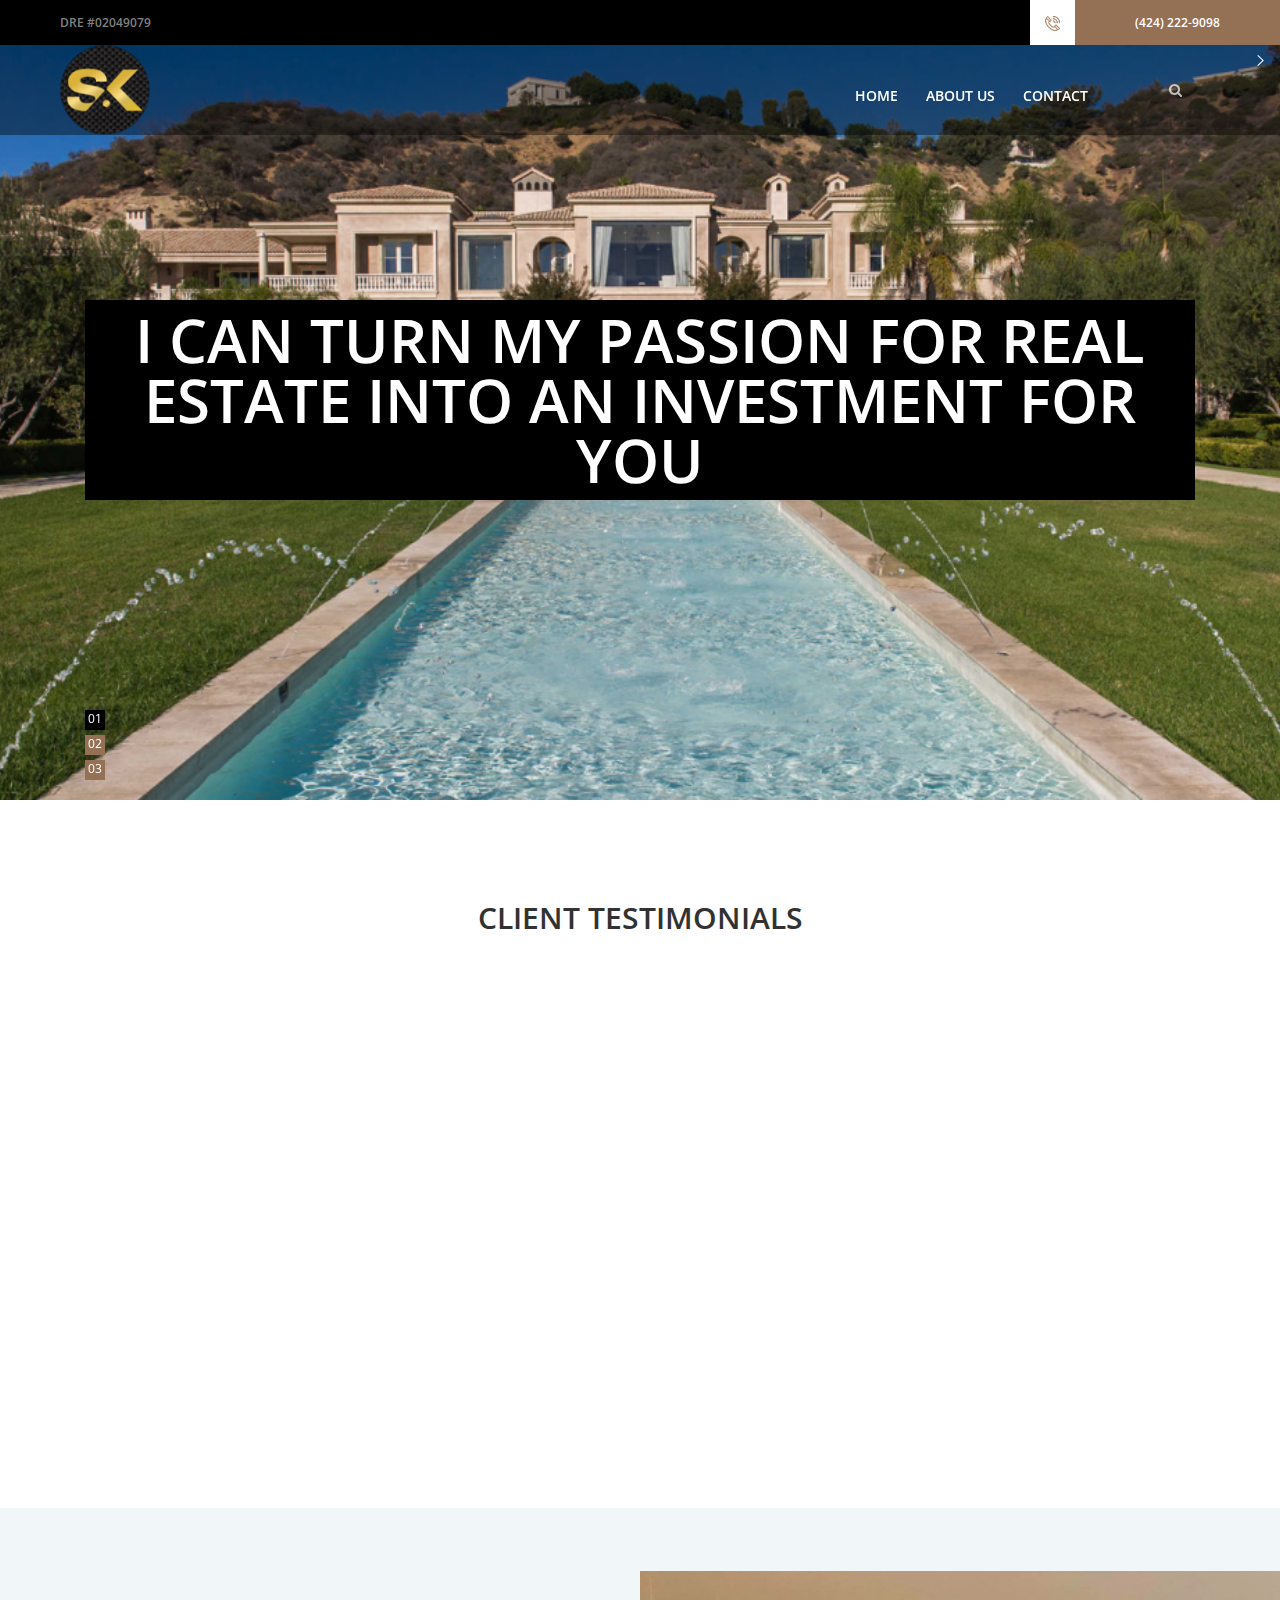
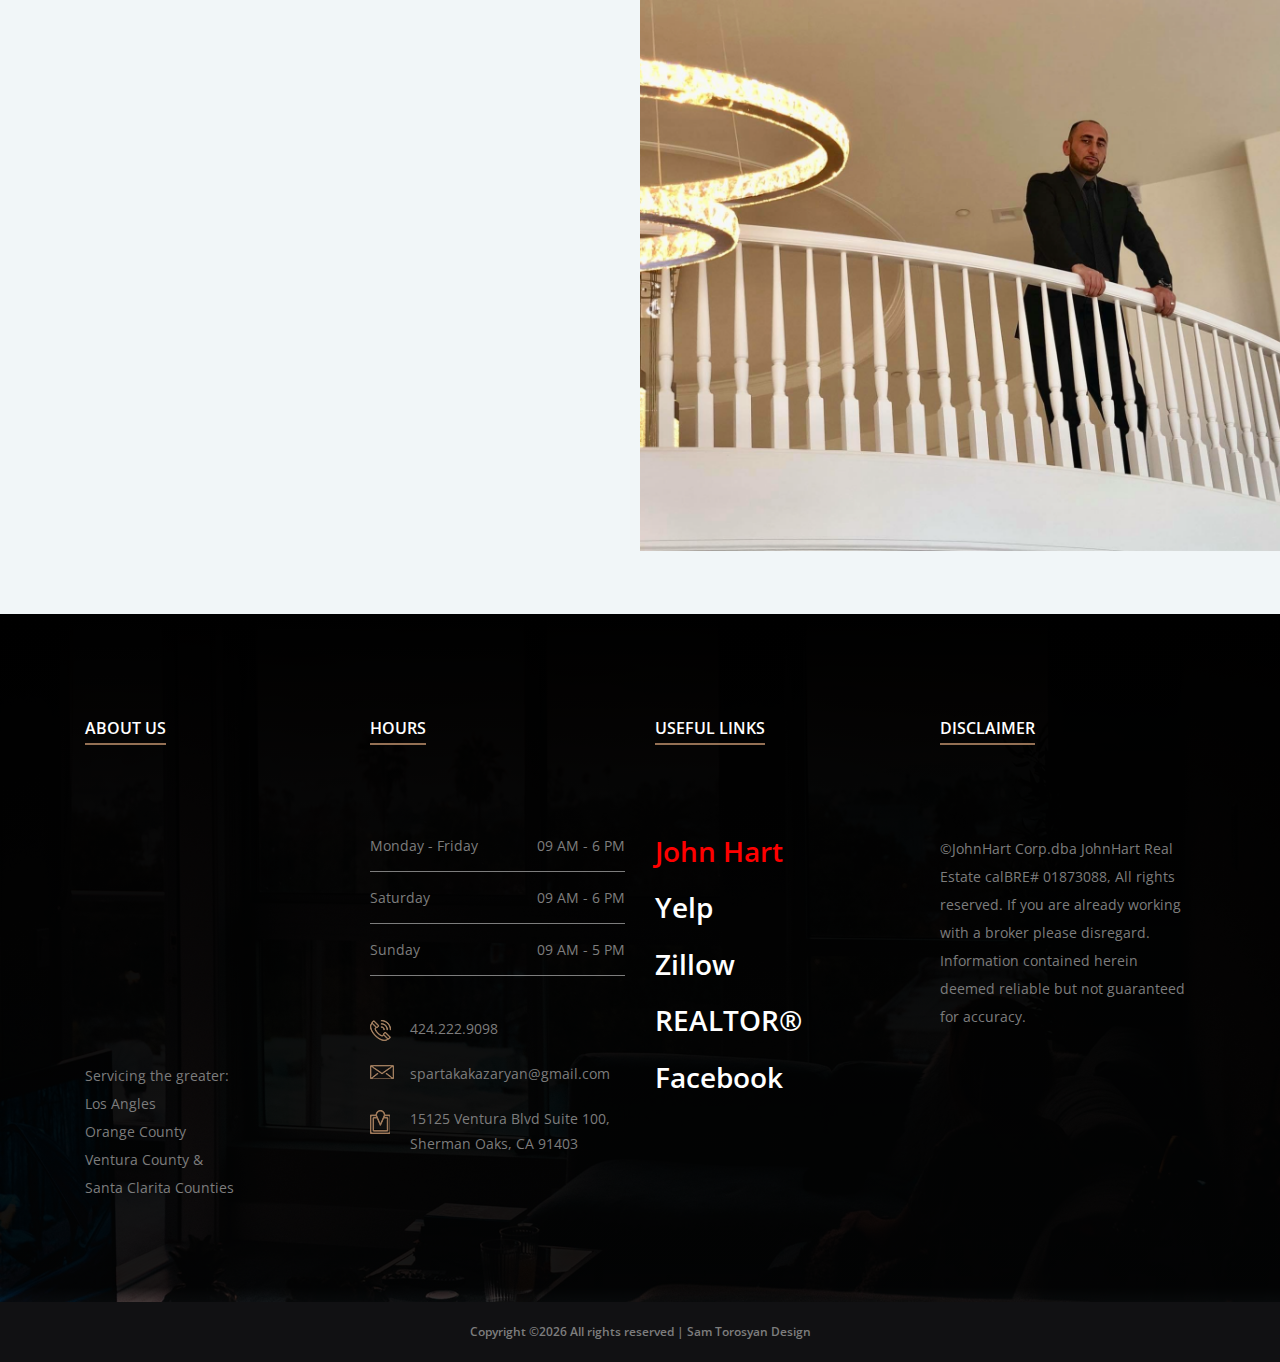
==== index.html @ 87abe734 "sdfas" ====
<!DOCTYPE html>
<html lang="en">

<head>
    <meta charset="UTF-8">
    <meta name="description" content="">
    <meta http-equiv="X-UA-Compatible" content="IE=edge">
    <meta name="viewport" content="width=device-width, initial-scale=1, shrink-to-fit=no">
    <!-- The above 4 meta tags *must* come first in the head; any other head content must come *after* these tags -->

    <!-- Title  -->
    <title>Spartak Kazaryan Real Estate | Home</title>

    <!-- Favicon  -->
    <link rel="icon" href="img/core-img/skfav.png">

    <!-- Style CSS -->
    <link rel="stylesheet" href="style.css">

</head>

<body>
    <!-- Preloader -->
    <div id="preloader">
        <div class="south-load"></div>
    </div>

    <!-- ##### Header Area Start ##### -->
    <header class="header-area">

        <!-- Top Header Area -->
        <div class="top-header-area">
            <div class="h-100 d-md-flex justify-content-between align-items-center">
                <div class="email-address">
                    <a href="mailto:spartakakazaryan@gmail.com">DRE #02049079</a>
                </div>
                <div class="phone-number d-flex">
                    <div class="icon">
                        <img src="img/icons/phone-call.png" alt="SK_logo_circle.png">
                    </div>
                    <div class="number">
                        <a href="424-222-9098">(424) 222-9098</a>
                    </div>
                </div>
            </div>
        </div>

        <!-- Main Header Area -->
        <div class="main-header-area" id="stickyHeader">
            <div class="classy-nav-container breakpoint-off">
                <!-- Classy Menu -->
                <nav class="classy-navbar justify-content-between" id="southNav">

                    <!-- Logo -->
                    <a class="nav-brand" href="index.html"><img src="img/core-img/skheader.png" alt=""></a>

                    <!-- Navbar Toggler -->
                    <div class="classy-navbar-toggler">
                        <span class="navbarToggler"><span></span><span></span><span></span></span>
                    </div>

                    <!-- Menu -->
                    <div class="classy-menu">

                        <!-- close btn -->
                        <div class="classycloseIcon">
                            <div class="cross-wrap"><span class="top"></span><span class="bottom"></span></div>
                        </div>

                        <!-- Nav Start -->
                        <div class="classynav">
                            <ul>
                                
                                <li><a href="#"></a>
                                    <ul class="">
                                    <ul class="">
                                    <ul class=""></ul>
                                </li>  
                                    <ul class=""></ul>      
                                    </ul>
                                </li>
                                    </ul>
                                </li>
                                <li><a href="index.html">Home</a></li>
                                <li><a href="about-us.html">About Us</a></li>
                                </li>
                                <li><a href="contact.html">Contact</a></li>
                            </ul>

                            <!-- Search Form -->
                            <div class="south-search-form">
                                <form action="#" method="post">
                                    <input type="search" name="search" id="search" placeholder="Kazaryan Real Estate Search">
                                    <button type="submit"><i class="fa fa-search" aria-hidden="true"></i></button>
                                </form>
                            </div>

                            <!-- Search Button -->
                            <a href="#" class="searchbtn"><i class="fa" aria-hidden="true"></i></a>
                        </div>
                        <!-- Nav End -->
                    </div>
                </nav>
            </div>
        </div>
    </header>
    <!-- ##### Header Area End ##### -->

    <!-- ##### Hero Area Start ##### -->
    <section class="hero-area">
        <div class="hero-slides owl-carousel">
            <!-- Single Hero Slide -->
            <div class="single-hero-slide bg-img" style="background-image: url(img/bg-img/nicehome1.jpg);">
                <div class="container h-100">
                    <div class="row h-100 align-items-center">
                        <div class="col-12">
                            <div class="hero-slides-content">
                                <h2 data-animation="fadeInUp" data-delay="100ms">I CAN TURN MY PASSION FOR REAL ESTATE INTO AN INVESTMENT FOR YOU</h2>
                            </div>
                        </div>
                    </div>
                </div>
            </div>
            <!-- Single Hero Slide -->
            <div class="single-hero-slide bg-img" style="background-image: url(img/bg-img/nicehome2.jpg);">
                <div class="container h-100">
                    <div class="row h-100 align-items-center">
                        <div class="col-12">
                            <div class="hero-slides-content">
                                <h2 data-animation="fadeInUp" data-delay="100ms">LET ME HELP YOU</h2>
                            </div>
                        </div>
                    </div>
                </div>
            </div>
            <!-- Single Hero Slide -->
            <div class="single-hero-slide bg-img" style="background-image: url(img/bg-img/nicehome3.jpg);">
                <div class="container h-100">
                    <div class="row h-100 align-items-center">
                        <div class="col-12">
                            <div class="hero-slides-content">
                                <h2 data-animation="fadeInUp" data-delay="100ms">Find your perfect house</h2>
                            </div>
                        </div>
                    </div>
                </div>
            </div>
        </div>
    </section>
    <!-- ##### Hero Area End ##### -->

    <!-- ##### Testimonials Area Start ##### -->
    <section class="south-testimonials-area section-padding-100">
        <div class="container">
            <div class="row">
                <div class="col-12">
                    <div class="section-heading wow fadeInUp" data-wow-delay="250ms">
                        <h2>Client testimonials</h2>
                      
                    </div>
                </div>
            </div>

            <div class="row">
                <div class="col-12">
                    <div class="testimonials-slides owl-carousel wow fadeInUp" data-wow-delay="500ms">

                        <!-- Single Testimonial Slide -->
                        <div class="single-testimonial-slide text-center">
                            <h5>Highly Recommend</h5>
                            <p>Had the pleasure of working side by side with Spartak, an amazing realtor that is on top of his game. Whether it is negotiating or finding the right home for the right family.</p>

                            <div class="testimonial-author-info">
                                <img src="img/bg-img/annaa.jpg" alt="">
                                <p>Anna Argoshian, <span>Customer</span></p>
                            </div>
                        </div>

                        <!-- Single Testimonial Slide -->
                        <div class="single-testimonial-slide text-center">
                            <h5>Great Agent</h5>
                            <p>Great response time, I would recommend! Spartak took care of a client of mine when I was out of town and they were very happy. Call Spartak if you're looking to sell or buy.</p>

                            <div class="testimonial-author-info">
                                <img src="img/bg-img/samvan.jpg" alt="">
                                <p>Sam Thomas, <span>Referral Realtor</span></p>
                            </div>
                        </div>

                        <!-- Single Testimonial Slide -->
                        <div class="single-testimonial-slide text-center">
                            <h5>Helped me find my dream home</h5>
                            <p>I hired Sam to sell a property I owned in Tarzana and within a month he had a buyer he found through his network and we got over asking price. The escrow went smoothly and we are very happy with the decision to hire him. </p>

                            <div class="testimonial-author-info">
                                <img src="img/bg-img/cruzgarcia.jpg" alt="">
                                <p>Cruz Garcia, <span>Customer</span></p>
                            </div>
                        </div>
                    </div>
                </div>
            </div>
        </div>
    </section>
    <!-- ##### Testimonials Area End ##### -->

    <!-- ##### Editor Area Start ##### -->
    <section class="south-editor-area d-flex align-items-center">
        <!-- Editor Content -->
        <div class="editor-content-area">
            <!-- Section Heading -->
            <div class="section-heading wow fadeInUp" data-wow-delay="250ms">
                <img src="img/icons/prize.png" alt="">
                <h2>Spartak Kazaryan</h2>
                <p>REALTOR&reg;</p>
            </div>
            <p class="wow fadeInUp" data-wow-delay="500ms">Buying & Selling Luxury Real Estate in the Greater Los Angeles Market? I lead a team responsible for representing both buyers and sellers. I am committed to delivering a high level of expertise, customer service, and attention to detail to the marketing and sale of your home, new developments, commercial, and vacation properties. I place a premium on customer service and out of the box thinking to ensure that my team provides the best experience in the business</p>
            <div class="address wow fadeInUp" data-wow-delay="750ms">
                <h6><img src="img/icons/phone-call.png" alt=""> 424.222.9098</h6>
                <h6><img src="img/icons/envelope.png" alt=""> spartakakazaryan@gmail.com</h6>
            </div>
            <div class="signature mt-50 wow fadeInUp" data-wow-delay="1000ms">
                <img src="img/core-img/signature.png" alt="">
            </div>
        </div>

        <!-- Editor Thumbnail -->
        <div class="editor-thumbnail">
            <img src="img/bg-img/balcony1.jpg" alt="">
        </div>
    </section>
    <!-- ##### Editor Area End ##### -->

    <!-- ##### Footer Area Start ##### -->
    <footer class="footer-area section-padding-100-0 bg-img gradient-background-overlay" style="background-image: url(img/bg-img/cta.jpg);">
        <!-- Main Footer Area -->
        <div class="main-footer-area">
            <div class="container">
                <div class="row">

                    <!-- Single Footer Widget -->
                    <div class="col-12 col-sm-6 col-xl-3">
                        <div class="footer-widget-area mb-100">
                            <!-- Widget Title -->
                            <div class="widget-title">
                                <h6>About Us</h6>
                            </div>
                            

                            <iframe width="262" height="197" src="https://www.youtube.com/embed/2_hCeuNWIrk" frameborder="0" allow="autoplay; encrypted-media" allowfullscreen></iframe>
                            <div class="footer-logo my-4">
                               <!-- <img src="img/core-img/SK_logo_circle.png" alt=""> -->
                            </div>
                            <p>Servicing the greater:<br>Los Angles<br>Orange County <br>Ventura County & <br>Santa Clarita Counties</br></p>
                        </div>
                    </div>

                    <!-- Single Footer Widget -->
                    <div class="col-12 col-sm-6 col-xl-3">
                        <div class="footer-widget-area mb-100">
                            <!-- Widget Title -->
                            <div class="widget-title">
                                <h6>Hours</h6>
                            </div>
                            <!-- Office Hours -->
                            <div class="weekly-office-hours">
                                <ul>
                                    <li class="d-flex align-items-center justify-content-between"><span>Monday - Friday</span> <span>09 AM - 6 PM</span></li>
                                    <li class="d-flex align-items-center justify-content-between"><span>Saturday</span> <span>09 AM - 6 PM</span></li>
                                    <li class="d-flex align-items-center justify-content-between"><span>Sunday</span> <span>09 AM - 5 PM</span></li>
                                </ul>
                            </div>
                            <!-- Address -->
                            <div class="address">
                                <h6><img src="img/icons/phone-call.png" alt=""> 424.222.9098</h6>
                                <h6><img src="img/icons/envelope.png" alt=""> spartakakazaryan@gmail.com</h6>
                                <h6><img src="img/icons/location.png" alt=""> 15125 Ventura Blvd Suite 100, Sherman Oaks, CA 91403</h6>
                            </div>
                        </div>
                    </div>

                    <!-- Single Footer Widget -->
                    <div class="col-12 col-sm-6 col-xl-3">
                        <div class="footer-widget-area mb-100">
                            <!-- Widget Title -->
                            <div class="widget-title">
                                <h6>Useful Links</h6>
                            </div>
                            <!-- Nav -->
                            <ul class="useful-links-nav  flex-column-center">
                                <li><a href="https://www.johnhartrealestate.com/agents/528/spartak-kazaryan"><h3><font color="red">John Hart</font></h3></a></li>
                                <li><a href="https://www.yelp.com/biz/spartak-kazaryan-johnhart-real-estate-sherman-oaks?uid=uRTLCjTzVAVnB5ZLRVITFw&utm_source=ishare"><h3><font color="white">Yelp</font></h3></h3></a></li>
                                <li><a href="https://www.zillow.com/profile/Spartak-Kazaryan/"><h3><font color="white">Zillow</h3></a></li></font>
                                <li><a href="https://www.realtor.com/realestateagents/Spartak-Kazaryan_Glendale_CA_3298498_490854548"><h3><font color="white">REALTOR&reg;</h3></font></a></li>
                                <li><a href="https://www.facebook.com/spartakakazaryan"><h3><font color="white">Facebook</font></h3></a></li>
                               <!-- <li><a href="#"><h3><font color="white">Properties</font></h3></a></li> <-->
                                
                            </ul>
                        </div>
                    </div>
                    

                    <!-- Single Footer Widget -->
                    <div class="col-12 col-sm-6 col-xl-3">
                        <div class="footer-widget-area mb-100">
                            <!-- Widget Title -->
                            <div class="widget-title">
                                <h6>Disclaimer</h6>
                            </div>
                            <!-- Featured Properties Slides -->
                            <p>&copy;JohnHart Corp.dba JohnHart Real Estate calBRE# 01873088, All rights reserved. If you are already working with a broker please disregard. Information contained herein deemed reliable but not guaranteed for accuracy.</p>
                        </div>
                    </div>

                </div>
            </div>
        </div>

        <!-- Copywrite Text -->
        <div class="copywrite-text d-flex align-items-center justify-content-center">
            <p><!-- Link back to Colorlib can't be removed. Template is licensed under CC BY 3.0. -->
Copyright &copy;<script>document.write(new Date().getFullYear());</script> All rights reserved | Sam Torosyan Design</a>
<!-- Link back to Colorlib can't be removed. Template is licensed under CC BY 3.0. -->
        </div>
    </footer>
    <!-- ##### Footer Area End ##### -->

    <!-- jQuery (Necessary for All JavaScript Plugins) -->
    <script src="js/jquery/jquery-2.2.4.min.js"></script>
    <!-- Popper js -->
    <script src="js/popper.min.js"></script>
    <!-- Bootstrap js -->
    <script src="js/bootstrap.min.js"></script>
    <!-- Plugins js -->
    <script src="js/plugins.js"></script>
    <script src="js/classy-nav.min.js"></script>
    <script src="js/jquery-ui.min.js"></script>
    <!-- Active js -->
    <script src="js/active.js"></script>

</body>

</html>
---- style.css ----
/* [ -- Master Stylesheet -- ] */
/* ##################################################

:: Template Name: South - Real Estate Agency Template
:: Author: Colorlib
:: Author URL: https://colorlib.com
:: Version: 1.0
:: Created: 15 April 2018
:: Last Updated: 25 April 2018

################################################## */
/* ##### Index of Stylesheet #####

:: 1.0 Import Fonts 
:: 2.0 Import All CSS
:: 3.0 Base CSS
:: 4.0 Preloader Area CSS
:: 5.0 Scroll Up Area CSS
:: 6.0 Section Heading Area CSS
:: 7.0 South Button CSS
:: 8.0 Header Area CSS
:: 9.0 Welcome Area CSS
:: 10.0 Advanced Search Area
:: 11.0 Single Property Area CSS
:: 12.0 Testimonials Area CSS
:: 13.0 Editor Area CSS
:: 14.0 Call to Action CSS
:: 15.0 Footer Area CSS
:: 16.0 Breadcumb Area CSS
:: 17.0 About Us Area CSS
:: 18.0 Team Member Area CSS
:: 19.0 Listings Area CSS
:: 20.0 Blog Area CSS 
:: 21.0 Contact Area CSS
:: 22.0 Shortcode Area CSS

##### Index of Stylesheet ##### /*

/* :: 1.0 Import Fonts */
@import url("https://fonts.googleapis.com/css?family=Open+Sans:300,400,600,700");
/* :: 2.0 Import All CSS */
@import url(css/bootstrap.min.css);
@import url(css/animate.css);
@import url(css/owl.carousel.css);
@import url(css/classy-nav.min.css);
@import url(css/magnific-popup.css);
@import url(css/font-awesome.min.css);
@import url(css/themify-icons.css);
@import url(css/nice-select.css);
@import url(css/jquery-ui.min.css);
/* :: 3.0 Base CSS */
* {
  margin: 0;
  padding: 0; }

body {
  font-family: "Open Sans", sans-serif; }

h1,
h2,
h3,
h4,
h5,
h6 {
  color: #323232;
  font-weight: 600; }

p {
  color: #7d7d7d;
  font-size: 14px;
  line-height: 2;
  font-weight: 600; }

a {
  -webkit-transition-duration: 500ms;
  transition-duration: 500ms;
  text-decoration: none;
  outline: none;
  font-size: 14px;
  font-weight: 600; }
  a:hover, a:focus {
    -webkit-transition-duration: 500ms;
    transition-duration: 500ms;
    text-decoration: none;
    outline: none;
    font-size: 14px;
    font-weight: 600; }

ul,
ol {
  margin: 0; }
  ul li,
  ol li {
    list-style: none; }

img {
  height: auto;
  max-width: 100%; }

.mt-15 {
  margin-top: 15px; }

.mt-30 {
  margin-top: 30px; }

.mt-50 {
  margin-top: 50px; }

.mt-70 {
  margin-top: 70px; }

.mt-100 {
  margin-top: 100px; }

.mb-15 {
  margin-bottom: 15px; }

.mb-30 {
  margin-bottom: 30px; }

.mb-50 {
  margin-bottom: 50px; }

.ml-15 {
  margin-left: 15px; }

.ml-30 {
  margin-left: 30px; }

.mr-15 {
  margin-right: 15px; }

.mr-30 {
  margin-right: 30px; }

.mb-70 {
  margin-bottom: 70px; }

.mb-100 {
  margin-bottom: 100px; }

.bg-img {
  background-position: center center;
  background-size: cover;
  background-repeat: no-repeat; }

.bg-transparent {
  background-color: transparent; }

.bg-transparent-dark {
  background-color: rgba(0, 0, 0, 0.5) !important; }

.bg-transparent-light {
  background-color: rgba(255, 255, 255, 0.5) !important; }

.font-bold {
  font-weight: 700; }

.font-light {
  font-weight: 300; }

.height-500 {
  height: 500px !important; }

.height-600 {
  height: 600px !important; }

.height-700 {
  height: 700px !important; }

.height-800 {
  height: 800px !important; }

.section-padding-100 {
  padding: 100px 0; }

.section-padding-50 {
  padding: 50px 0; }

.section-padding-50-0 {
  padding: 50px 0 0 0; }

.section-padding-100-70 {
  padding: 100px 0 70px; }

.section-padding-100-50 {
  padding: 100px 0 50px; }

.section-padding-100-0 {
  padding: 100px 0 0; }

.section-padding-0-100 {
  padding: 0 0 100px; }

.section-padding-100-20 {
  padding: 100px 0 20px 0; }

.bg-fixed {
  background-position: center center;
  background-attachment: fixed;
  background-size: cover; }

.bg-overlay {
  position: relative;
  z-index: 1; }
  .bg-overlay::after {
    position: absolute;
    z-index: -1;
    top: 0;
    left: 0;
    width: 100%;
    height: 100%;
    background-color: #947054;
    opacity: 0.7;
    content: ''; }

.bg-overlay-black {
  position: relative;
  z-index: 1; }
  .bg-overlay-black::after {
    position: absolute;
    z-index: -1;
    top: 0;
    left: 0;
    width: 100%;
    height: 100%;
    background-color: #000000;
    opacity: 0.7;
    content: ''; }

.bg-overlay-white {
  position: relative;
  z-index: -1; }
  .bg-overlay-white::after {
    position: absolute;
    z-index: -2;
    top: 0;
    left: 0;
    width: 100%;
    height: 100%;
    background-color: rgba(230, 241, 255, 0.5);
    content: ''; }

.gradient-background-overlay:before {
  content: "";
  position: absolute;
  height: 100%;
  width: 100%;
  z-index: -1;
  top: 0;
  left: 0;
  background: rgba(0, 0, 0, 0.9);
  background: -webkit-linear-gradient(top, black 0%, rgba(0, 0, 0, 0.9) 90%, rgba(0, 0, 0, 0) 100%);
  background: linear-gradient(to bottom, black 0%, rgba(0, 0, 0, 0.9) 90%, rgba(0, 0, 0, 0) 100%); }

.bg-gray {
  background-color: #f5f7f9; }

.row-reverse {
  -webkit-box-orient: horizontal;
  -webkit-box-direction: reverse;
  -ms-flex-direction: row-reverse;
  flex-direction: row-reverse; }

.align-items-stretch {
  -webkit-box-align: stretch;
  -ms-flex-align: stretch;
  -ms-grid-row-align: stretch;
  align-items: stretch; }

.gradient-background-overlay {
  position: relative;
  z-index: 3; }

/* :: 4.0 Preloader Area CSS */
#preloader {
  overflow: hidden;
  height: 100%;
  left: 0;
  position: fixed;
  top: 0;
  width: 100%;
  z-index: 100000;
  background-color: #ffffff; }

.south-load {
  -webkit-animation: 1500ms linear 0s normal none infinite running south-load;
  animation: 1500ms linear 0s normal none infinite running south-load;
  background: transparent;
  border-color: #ffffff;
  border-top-color: #947054;
  border-left-color: #947054;
  border-right-color: #947054;
  border-radius: 50%;
  border-style: solid;
  border-width: 2px;
  height: 50px;
  left: calc(50% - 25px);
  position: relative;
  top: calc(50% - 25px);
  width: 50px;
  z-index: 9; }

@-webkit-keyframes south-load {
  0% {
    -webkit-transform: rotate(0deg);
    transform: rotate(0deg); }
  100% {
    -webkit-transform: rotate(360deg);
    transform: rotate(360deg); } }
@keyframes south-load {
  0% {
    -webkit-transform: rotate(0deg);
    transform: rotate(0deg); }
  100% {
    -webkit-transform: rotate(360deg);
    transform: rotate(360deg); } }
/* :: 5.0 Scroll Up Area CSS */
#scrollUp {
  background-color: #947054;
  border-radius: 50%;
  bottom: 40px;
  right: 40px;
  box-shadow: 0 0 5px 0 rgba(255, 255, 255, 0.1);
  color: #ffffff;
  font-size: 24px;
  height: 50px;
  text-align: center;
  width: 50px;
  line-height: 46px;
  -webkit-transition-duration: 500ms;
  transition-duration: 500ms; }
  #scrollUp:hover {
    background-color: #000000; }
  @media only screen and (min-width: 768px) and (max-width: 991px) {
    #scrollUp {
      bottom: 30px;
      right: 30px;
      height: 50px;
      width: 50px;
      line-height: 46px; } }
  @media only screen and (max-width: 767px) {
    #scrollUp {
      bottom: 30px;
      right: 30px;
      height: 50px;
      width: 50px;
      line-height: 46px; } }

/* :: 6.0 Section Heading Area CSS */
.section-heading {
  position: relative;
  z-index: 1;
  text-align: center;
  margin-bottom: 100px; }
  .section-heading img {
    margin-bottom: 10px; }
  .section-heading h2 {
    font-size: 30px;
    text-transform: uppercase;
    margin-bottom: 5px; }
    @media only screen and (min-width: 992px) and (max-width: 1199px) {
      .section-heading h2 {
        font-size: 24px; } }
    @media only screen and (max-width: 767px) {
      .section-heading h2 {
        font-size: 24px; } }
  .section-heading p {
    color: #947054;
    font-size: 14px;
    margin-bottom: 0;
    font-style: italic; }

/* :: 7.0 South Button CSS */
.south-btn {
  position: relative;
  z-index: 1;
  min-width: 170px;
  height: 50px;
  color: #ffffff;
  font-size: 14px;
  font-weight: 600;
  background-color: #947054;
  border-radius: 0;
  line-height: 50px;
  padding: 0 30px;
  text-transform: uppercase; }
  .south-btn.active, .south-btn:hover, .south-btn:focus {
    color: #ffffff;
    background-color: #000000; }
  .south-btn.btn-2 {
    border: 2px solid #947054;
    background-color: transparent;
    color: #947054;
    line-height: 46px; }
    .south-btn.btn-2:hover, .south-btn.btn-2:focus {
      color: #ffffff;
      background-color: #947054; }
  .south-btn.btn-3 {
    border: 2px solid #000000;
    background-color: transparent;
    color: #000000;
    line-height: 46px; }
    .south-btn.btn-3:hover, .south-btn.btn-3:focus {
      color: #ffffff;
      background-color: #000000; }

/* :: 8.0 Header Area CSS */
.dark .classynav ul li .dropdown,
.dark.classy-nav-container,
.dark .classynav ul li .megamenu,
.dark.breakpoint-on .classynav > ul > li > a,
.dark.breakpoint-on .classy-navbar .classy-menu {
  background-color: #000000; }

.header-area {
  position: absolute;
  z-index: 10000;
  width: 100%;
  height: auto;
  -webkit-transition-duration: 500ms;
  transition-duration: 500ms; }

.top-header-area {
  position: relative;
  z-index: 1;
  height: 45px;
  background-color: #000000; }
  @media only screen and (max-width: 767px) {
    .top-header-area {
      height: auto; } }
  .top-header-area .email-address {
    padding-left: 60px;
    line-height: 1; }
    @media only screen and (max-width: 767px) {
      .top-header-area .email-address {
        padding: 15px 30px; } }
    .top-header-area .email-address a {
      color: #808080;
      font-size: 12px;
      position: relative;
      z-index: 1;
      top: -2px; }
      .top-header-area .email-address a:hover, .top-header-area .email-address a:focus {
        color: #ffffff; }
  .top-header-area .phone-number {
    line-height: 1;
    background-color: #947054;
    height: 45px;
    margin-bottom: 0; }
    .top-header-area .phone-number .icon {
      background-color: #ffffff;
      width: 45px;
      height: 45px;
      text-align: center; }
      .top-header-area .phone-number .icon img {
        padding: 16px 0;
        max-width: 15px; }
    .top-header-area .phone-number .number a {
      padding: 0 60px;
      color: #ffffff;
      line-height: 45px;
      font-size: 12px; }

.main-header-area {
  width: 100%;
  height: 90px;
  position: relative;
  z-index: 1;
  background-color: rgba(0, 0, 0, 0.4);
  -webkit-transition-duration: 500ms;
  transition-duration: 500ms; }
  @media only screen and (min-width: 768px) and (max-width: 991px) {
    .main-header-area {
      height: 70px; } }
  @media only screen and (max-width: 767px) {
    .main-header-area {
      height: 70px; } }
  .main-header-area .classy-nav-container {
    background-color: transparent; }
  .main-header-area .classy-navbar {
    height: 90px;
    padding: .5em 60px; }
    @media only screen and (min-width: 768px) and (max-width: 991px) {
      .main-header-area .classy-navbar {
        height: 70px; } }
    @media only screen and (max-width: 767px) {
      .main-header-area .classy-navbar {
        height: 70px;
        padding: 0.5em 30px; } }
  .main-header-area .classynav ul li a {
    color: #ffffff;
    text-transform: uppercase;
    font-weight: 600; }
  .main-header-area .nav-brand {
    line-height: 1; }
    @media only screen and (min-width: 992px) and (max-width: 1199px) {
      .main-header-area .nav-brand {
        margin-right: 0; } }
  .main-header-area .classynav ul {
    -webkit-transition-duration: 500ms;
    transition-duration: 500ms; }
  .main-header-area .searchbtn {
    margin-left: 30px;
    height: 90px;
    line-height: 90px;
    background-color: transparent;
    width: 90px;
    text-align: center; }
    @media only screen and (min-width: 992px) and (max-width: 1199px) {
      .main-header-area .searchbtn {
        margin-left: 15px;
        width: 50px; } }
    @media only screen and (min-width: 768px) and (max-width: 991px) {
      .main-header-area .searchbtn {
        margin-left: 0;
        height: 50px;
        width: 100%;
        margin-top: 15px;
        line-height: 50px;
        background-color: #947054; } }
    @media only screen and (max-width: 767px) {
      .main-header-area .searchbtn {
        margin-left: 0;
        height: 50px;
        width: 100%;
        margin-top: 15px;
        line-height: 50px;
        background-color: #947054; } }
    .main-header-area .searchbtn:hover {
      background-color: #947054; }
  .main-header-area .south-search-form {
    position: relative;
    z-index: 1;
    display: none;
    -webkit-transition-duration: 500ms;
    transition-duration: 500ms; }
    .main-header-area .south-search-form input {
      width: 650px;
      height: 50px;
      background-color: transparent;
      border: 1px solid rgba(255, 255, 255, 0.2);
      color: #ffffff;
      border-radius: 100px;
      padding: 0 30px;
      font-size: 14px; }
      @media only screen and (min-width: 992px) and (max-width: 1199px) {
        .main-header-area .south-search-form input {
          width: 550px; } }
      @media only screen and (min-width: 768px) and (max-width: 991px) {
        .main-header-area .south-search-form input {
          width: calc(100% - 30px);
          margin: 0 15px; } }
      @media only screen and (max-width: 767px) {
        .main-header-area .south-search-form input {
          width: calc(100% - 30px);
          margin: 0 15px; } }
    .main-header-area .south-search-form button {
      position: absolute;
      top: 0;
      right: 15px;
      height: 50px;
      background-color: transparent;
      color: rgba(255, 255, 255, 0.5);
      border: none;
      cursor: pointer;
      width: 50px;
      outline: none;
      -webkit-transition-duration: 500ms;
      transition-duration: 500ms; }
      .main-header-area .south-search-form button:hover {
        color: #ffffff; }

.search-close .searchbtn {
  background-color: #947054; }
.search-close .classynav ul {
  display: none; }
.search-close .south-search-form {
  display: block; }

.is-sticky .main-header-area {
  width: 100%;
  z-index: 10000 !important;
  height: 90px;
  box-shadow: 0 10px 10px 0 rgba(0, 0, 0, 0.2);
  background-color: #000000; }
  @media only screen and (min-width: 768px) and (max-width: 991px) {
    .is-sticky .main-header-area {
      height: 70px; } }
  @media only screen and (max-width: 767px) {
    .is-sticky .main-header-area {
      height: 70px; } }

/* :: 9.0 Welcome Area CSS */
.single-hero-slide {
  position: relative;
  z-index: 1;
  width: 100%;
  height: 800px; }
  @media only screen and (min-width: 992px) and (max-width: 1199px) {
    .single-hero-slide {
      height: 700px; } }
  @media only screen and (min-width: 768px) and (max-width: 991px) {
    .single-hero-slide {
      height: 650px; } }
  @media only screen and (max-width: 767px) {
    .single-hero-slide {
      height: 550px; } }

.hero-slides-content {
  text-align: center; }
  .hero-slides-content h2 {
    color: #ffffff;
    font-size: 60px;
    margin-bottom: 0;
    padding: 10px 15px;
    text-transform: uppercase;
    background-color: #000000;
    line-height: 1;
    display: inline-block; }
    @media only screen and (min-width: 768px) and (max-width: 991px) {
      .hero-slides-content h2 {
        font-size: 40px; } }
    @media only screen and (max-width: 767px) {
      .hero-slides-content h2 {
        font-size: 16px; } }
    @media only screen and (min-width: 480px) and (max-width: 767px) {
      .hero-slides-content h2 {
        font-size: 24px; } }

.hero-area .owl-prev,
.hero-area .owl-next {
  width: 38px;
  height: 38px;
  position: absolute;
  top: 50%;
  line-height: 36px;
  text-align: center;
  color: #ffffff;
  left: 70px;
  margin-top: -19px;
  opacity: 0;
  -webkit-transition-duration: 500ms;
  transition-duration: 500ms;
  background-color: #947054;
  font-size: 16px; }
  @media only screen and (max-width: 767px) {
    .hero-area .owl-prev,
    .hero-area .owl-next {
      left: 30px; } }
  .hero-area .owl-prev:hover,
  .hero-area .owl-next:hover {
    background-color: #000000; }
.hero-area .owl-next {
  left: auto;
  right: 70px; }
  @media only screen and (max-width: 767px) {
    .hero-area .owl-next {
      left: auto;
      right: 30px; } }
.hero-area:hover .owl-prev, .hero-area:hover .owl-next {
  opacity: 1; }
.hero-area .owl-dots {
  width: 1110px;
  position: absolute;
  bottom: 15px;
  left: 50%;
  -webkit-transform: translateX(-50%);
  transform: translateX(-50%); }
  @media only screen and (min-width: 992px) and (max-width: 1199px) {
    .hero-area .owl-dots {
      width: calc(100% - 6%);
      left: 5%;
      -webkit-transform: translateX(0%);
      transform: translateX(0%); } }
  @media only screen and (min-width: 768px) and (max-width: 991px) {
    .hero-area .owl-dots {
      width: calc(100% - 6%);
      left: 5%;
      -webkit-transform: translateX(0%);
      transform: translateX(0%); } }
  @media only screen and (max-width: 767px) {
    .hero-area .owl-dots {
      width: calc(100% - 30px);
      left: 20px;
      -webkit-transform: translateX(0%);
      transform: translateX(0%); } }
.hero-area .owl-dot {
  display: block;
  width: 20px;
  height: 20px;
  background-color: #947054;
  font-size: 12px;
  color: #ffffff;
  text-align: center;
  margin-bottom: 5px; }
  .hero-area .owl-dot.active {
    background-color: #000000; }

/* :: 10.0 Advanced Search Area */
.form-control {
  background-color: transparent;
  width: 100%;
  height: 38px;
  border-radius: 0;
  font-size: 14px;
  color: #000000;
  margin-bottom: 30px;
  font-weight: 500;
  padding: 0 15px;
  border: 1px solid #e1dddd; }
  .form-control:hover, .form-control:focus {
    background-color: transparent;
    box-shadow: none;
    border: 1px solid #e1dddd; }

.nice-select {
  line-height: 34px; }
  .nice-select .list {
    left: 0 !important;
    right: 0 !important;
    border-radius: 0; }

.south-search-area {
  position: relative;
  z-index: 1; }
  .south-search-area .advanced-search-form {
    position: relative;
    z-index: 1;
    padding: 30px 50px;
    border: 1px solid #e1dddd;
    box-shadow: 0 5px 30px rgba(0, 0, 0, 0.15); }
    @media only screen and (max-width: 767px) {
      .south-search-area .advanced-search-form {
        padding: 30px 20px; } }
    .south-search-area .advanced-search-form .search-title {
      position: absolute;
      width: 260px;
      height: 45px;
      background-color: #947054;
      top: -46px;
      left: 50%;
      -webkit-transform: translateX(-50%);
      transform: translateX(-50%);
      padding: 0 40px;
      text-align: center; }
      @media only screen and (max-width: 767px) {
        .south-search-area .advanced-search-form .search-title {
          width: 210px;
          padding: 0 15px; } }
      .south-search-area .advanced-search-form .search-title p {
        margin-bottom: 0;
        color: #ffffff;
        text-transform: uppercase;
        line-height: 45px;
        font-weight: 600; }
    .south-search-area .advanced-search-form .slider-range {
      flex: 0 0 50%;
      min-width: 50%;
      margin-bottom: 30px; }
      @media only screen and (max-width: 767px) {
        .south-search-area .advanced-search-form .slider-range {
          margin-bottom: 50px; } }
      .south-search-area .advanced-search-form .slider-range:first-child {
        padding-right: 15px; }
      .south-search-area .advanced-search-form .slider-range:last-child {
        padding-left: 15px; }
    .south-search-area .advanced-search-form .ui-widget.ui-widget-content {
      border: none;
      height: 4px; }
    .south-search-area .advanced-search-form .ui-widget-content {
      background: #947054; }
    .south-search-area .advanced-search-form .ui-slider-horizontal {
      height: 4px;
      background: #947054; }
    .south-search-area .advanced-search-form .ui-corner-all,
    .south-search-area .advanced-search-form .ui-corner-bottom,
    .south-search-area .advanced-search-form .ui-corner-right,
    .south-search-area .advanced-search-form .ui-corner-br {
      border-bottom-right-radius: 0; }
    .south-search-area .advanced-search-form .ui-corner-all,
    .south-search-area .advanced-search-form .ui-corner-bottom,
    .south-search-area .advanced-search-form .ui-corner-left,
    .south-search-area .advanced-search-form .ui-corner-bl {
      border-bottom-left-radius: 0; }
    .south-search-area .advanced-search-form .ui-corner-all,
    .south-search-area .advanced-search-form .ui-corner-top,
    .south-search-area .advanced-search-form .ui-corner-right,
    .south-search-area .advanced-search-form .ui-corner-tr {
      border-top-right-radius: 0; }
    .south-search-area .advanced-search-form .ui-corner-all,
    .south-search-area .advanced-search-form .ui-corner-top,
    .south-search-area .advanced-search-form .ui-corner-left,
    .south-search-area .advanced-search-form .ui-corner-tl {
      border-top-left-radius: 0; }
    .south-search-area .advanced-search-form .ui-state-default,
    .south-search-area .advanced-search-form .ui-widget-content .ui-state-default,
    .south-search-area .advanced-search-form .ui-widget-header .ui-state-default,
    .south-search-area .advanced-search-form .ui-button,
    .south-search-area .advanced-search-form html .ui-button.ui-state-disabled:hover,
    .south-search-area .advanced-search-form html .ui-button.ui-state-disabled:active {
      border: none;
      background: #947054;
      margin-top: -3px; }
    .south-search-area .advanced-search-form .range {
      font-size: 12px;
      margin-top: 15px;
      font-weight: 600; }
      @media only screen and (max-width: 767px) {
        .south-search-area .advanced-search-form .range {
          font-size: 10px; } }
    .south-search-area .advanced-search-form .more-filter a {
      text-transform: uppercase;
      font-size: 12px;
      color: #323232; }
      .south-search-area .advanced-search-form .more-filter a:hover {
        color: #947054; }
    .south-search-area .advanced-search-form .search-form-second-steps {
      display: none; }

/* :: 11.0 Single Property Area CSS */
.single-featured-property {
  position: relative;
  z-index: 1;
  -webkit-transition-duration: 500ms;
  transition-duration: 500ms;
  overflow: hidden; }
  .single-featured-property .property-thumb {
    position: relative;
    z-index: 1; }
    .single-featured-property .property-thumb .tag span {
      height: 35px;
      padding: 0 20px;
      background-color: #947054;
      color: #ffffff;
      text-transform: uppercase;
      font-size: 12px;
      font-weight: 600;
      display: inline-block;
      line-height: 35px;
      position: absolute;
      top: 20px;
      left: 20px;
      z-index: 10;
      -webkit-transition-duration: 500ms;
      transition-duration: 500ms; }
    .single-featured-property .property-thumb .list-price p {
      background-color: #ffffff;
      padding: 10px 20px;
      color: #947054;
      font-size: 24px;
      font-weight: 600;
      display: inline-block;
      position: absolute;
      bottom: 20px;
      left: 20px;
      z-index: 10;
      margin-bottom: 0;
      line-height: 1;
      -webkit-transition-duration: 500ms;
      transition-duration: 500ms; }
  .single-featured-property .property-content {
    padding: 30px;
    border: 1px solid #e1dddd; }
    .single-featured-property .property-content h5 {
      font-size: 18px; }
    .single-featured-property .property-content p {
      margin-bottom: 30px; }
    .single-featured-property .property-content .location {
      color: #947054;
      margin-bottom: 25px;
      font-size: 14px;
      font-weight: 600; }
      .single-featured-property .property-content .location img {
        margin-right: 10px;
        display: inline-block !important;
        width: auto !important; }
    .single-featured-property .property-content .property-meta-data span {
      font-size: 12px;
      font-weight: 600;
      margin-left: 5px;
      color: #838383; }
    .single-featured-property .property-content .property-meta-data img {
      margin-right: 10px;
      display: inline-block !important;
      width: auto !important; }
      @media only screen and (max-width: 767px) {
        .single-featured-property .property-content .property-meta-data img {
          margin-right: 0; } }
  .single-featured-property:hover, .single-featured-property:focus {
    box-shadow: 0 0 50px rgba(0, 0, 0, 0.1); }
    .single-featured-property:hover .tag span, .single-featured-property:focus .tag span {
      background-color: #000000;
      color: #ffffff; }
    .single-featured-property:hover .list-price p, .single-featured-property:focus .list-price p {
      background-color: #947054;
      color: #ffffff; }

/* :: 12.0 Testimonials Area CSS */
.testimonials-slides {
  position: relative;
  z-index: 1; }
  .testimonials-slides .single-testimonial-slide {
    position: relative;
    z-index: 1;
    -webkit-transform: scale(0.8);
    transform: scale(0.8); }
    .testimonials-slides .single-testimonial-slide h5 {
      margin-bottom: 60px;
      color: #7d7d7d; }
    .testimonials-slides .single-testimonial-slide .testimonial-author-info {
      margin-top: 50px; }
      .testimonials-slides .single-testimonial-slide .testimonial-author-info img {
        width: 50px;
        height: 50px;
        border-radius: 50%;
        margin: 0 auto 20px; }
      .testimonials-slides .single-testimonial-slide .testimonial-author-info p {
        margin-bottom: 0;
        color: #323232; }
        .testimonials-slides .single-testimonial-slide .testimonial-author-info p span {
          color: #947054; }
  .testimonials-slides .center .single-testimonial-slide {
    -webkit-transform: scale(1);
    transform: scale(1); }
    .testimonials-slides .center .single-testimonial-slide h5 {
      color: #000000; }
  .testimonials-slides .owl-prev,
  .testimonials-slides .owl-next {
    width: 38px;
    height: 38px;
    position: absolute;
    top: 50%;
    line-height: 40px;
    text-align: center;
    color: #ffffff;
    left: -19px;
    margin-top: -19px;
    -webkit-transition-duration: 500ms;
    transition-duration: 500ms;
    background-color: #dadada;
    font-size: 12px; }
    .testimonials-slides .owl-prev:hover,
    .testimonials-slides .owl-next:hover {
      background-color: #947054; }
    @media only screen and (max-width: 767px) {
      .testimonials-slides .owl-prev,
      .testimonials-slides .owl-next {
        left: 0; } }
  .testimonials-slides .owl-next {
    left: auto;
    right: -19px; }
    @media only screen and (max-width: 767px) {
      .testimonials-slides .owl-next {
        left: auto;
        right: 0; } }

/* :: 13.0 Editor Area CSS */
.south-editor-area {
  background-color: #f1f6f8;
  position: relative;
  z-index: 1; }
  @media only screen and (min-width: 768px) and (max-width: 991px) {
    .south-editor-area {
      -ms-flex-wrap: wrap;
      flex-wrap: wrap; } }
  @media only screen and (max-width: 767px) {
    .south-editor-area {
      -ms-flex-wrap: wrap;
      flex-wrap: wrap; } }
  .south-editor-area .editor-content-area,
  .south-editor-area .editor-thumbnail {
    -webkit-box-flex: 0;
    -ms-flex: 0 0 50%;
    flex: 0 0 50%;
    min-width: 50%; }
    @media only screen and (min-width: 768px) and (max-width: 991px) {
      .south-editor-area .editor-content-area,
      .south-editor-area .editor-thumbnail {
        -webkit-box-flex: 0;
        -ms-flex: 0 0 100%;
        flex: 0 0 100%;
        min-width: 100%; } }
    @media only screen and (max-width: 767px) {
      .south-editor-area .editor-content-area,
      .south-editor-area .editor-thumbnail {
        -webkit-box-flex: 0;
        -ms-flex: 0 0 100%;
        flex: 0 0 100%;
        min-width: 100%; } }
  .south-editor-area .editor-content-area {
    position: relative;
    z-index: 1;
    padding: 100px 5%; }
    .south-editor-area .editor-content-area .section-heading {
      text-align: left;
      margin-bottom: 50px; }
    .south-editor-area .editor-content-area .address {
      margin-top: 30px; }
      .south-editor-area .editor-content-area .address h6 {
        margin-bottom: 15px;
        font-size: 14px; }
        .south-editor-area .editor-content-area .address h6:last-of-type {
          margin-bottom: 0; }
        .south-editor-area .editor-content-area .address h6 img {
          margin-right: 10px; }

/* :: 14.0 Call to Action CSS */
.call-to-action-area {
  position: relative;
  z-index: 1;
  width: 100%;
  height: 650px; }
  @media only screen and (min-width: 768px) and (max-width: 991px) {
    .call-to-action-area {
      height: 500px; } }
  @media only screen and (max-width: 767px) {
    .call-to-action-area {
      height: 500px; } }
  .call-to-action-area .cta-content h2 {
    color: #ffffff;
    font-size: 48px;
    margin-bottom: 20px;
    text-transform: uppercase; }
    @media only screen and (min-width: 992px) and (max-width: 1199px) {
      .call-to-action-area .cta-content h2 {
        font-size: 40px; } }
    @media only screen and (min-width: 768px) and (max-width: 991px) {
      .call-to-action-area .cta-content h2 {
        font-size: 30px; } }
    @media only screen and (max-width: 767px) {
      .call-to-action-area .cta-content h2 {
        font-size: 24px; } }
  .call-to-action-area .cta-content h6 {
    font-size: 30px;
    font-style: italic;
    color: #ffffff; }
    @media only screen and (min-width: 992px) and (max-width: 1199px) {
      .call-to-action-area .cta-content h6 {
        font-size: 24px; } }
    @media only screen and (min-width: 768px) and (max-width: 991px) {
      .call-to-action-area .cta-content h6 {
        font-size: 18px; } }
    @media only screen and (max-width: 767px) {
      .call-to-action-area .cta-content h6 {
        font-size: 16px; } }

/* :: 15.0 Footer Area CSS */
.footer-area {
  position: relative;
  z-index: 1;
  overflow-x: hidden; }
  .footer-area .copywrite-text {
    width: 100%;
    height: 60px;
    background-color: #111113;
    padding: 0 15px; }
    .footer-area .copywrite-text p {
      margin-bottom: 0;
      font-size: 12px;
      color: #7d7d7d; }
      .footer-area .copywrite-text p a {
        font-size: 12px;
        color: #7d7d7d; }

.footer-widget-area .widget-title {
  margin-bottom: 90px; }
  .footer-widget-area .widget-title h6 {
    font-size: 16px;
    color: #ffffff;
    margin-bottom: 0;
    text-transform: uppercase;
    border-bottom: 2px solid;
    border-color: #947054;
    line-height: 1.8;
    display: inline-block; }
.footer-widget-area p {
  color: #7d7d7d;
  margin-bottom: 0;
  font-weight: 400; }
.footer-widget-area .weekly-office-hours ul li {
  padding: 15px 0;
  display: block;
  border-bottom: 1px solid #7d7d7d; }
  .footer-widget-area .weekly-office-hours ul li span {
    color: #7d7d7d;
    font-size: 14px;
    font-weight: 400; }
  .footer-widget-area .weekly-office-hours ul li:first-of-type {
    padding-top: 0; }
.footer-widget-area .address {
  margin-top: 40px; }
  .footer-widget-area .address h6 {
    position: relative;
    z-index: 1;
    color: #7d7d7d;
    margin-bottom: 20px;
    display: block;
    font-size: 14px;
    font-weight: 400;
    padding-left: 40px;
    line-height: 1.8; }
    .footer-widget-area .address h6 img {
      position: absolute;
      top: 4px;
      z-index: 10;
      left: 0; }
.footer-widget-area .useful-links-nav {
  -ms-flex-wrap: wrap;
  flex-wrap: wrap; }
  .footer-widget-area .useful-links-nav li {
    -webkit-box-flex: 0;
    -ms-flex: 0 0 50%;
    flex: 0 0 50%;
    min-width: 50%; }
    .footer-widget-area .useful-links-nav li a {
      padding: 15px 0;
      display: block;
      color: #7d7d7d;
      font-weight: 400; }
      .footer-widget-area .useful-links-nav li a:first-child, .footer-widget-area .useful-links-nav li a:nth-child(2) {
        padding-top: 0; }
      .footer-widget-area .useful-links-nav li a:hover, .footer-widget-area .useful-links-nav li a:focus {
        color: #947054; }
.footer-widget-area .featured-properties-slides {
  position: relative;
  z-index: 1; }
  .footer-widget-area .featured-properties-slides .owl-prev,
  .footer-widget-area .featured-properties-slides .owl-next {
    width: 38px;
    height: 38px;
    position: absolute;
    top: 50%;
    line-height: 40px;
    text-align: center;
    color: #ffffff;
    left: -19px;
    opacity: 0;
    visibility: hidden;
    margin-top: -19px;
    -webkit-transition-duration: 500ms;
    transition-duration: 500ms;
    background-color: #947054;
    font-size: 13px;
    box-shadow: 0 0 5px rgba(255, 255, 255, 0.15); }
    .footer-widget-area .featured-properties-slides .owl-prev:hover,
    .footer-widget-area .featured-properties-slides .owl-next:hover {
      background-color: #000000; }
  .footer-widget-area .featured-properties-slides .owl-next {
    left: auto;
    right: -19px; }
  .footer-widget-area .featured-properties-slides:hover .owl-prev, .footer-widget-area .featured-properties-slides:hover .owl-next {
    opacity: 1;
    visibility: visible; }

/* :: 16.0 Breadcumb Area CSS */
.breadcumb-area {
  width: 100%;
  height: 450px;
  position: relative;
  z-index: 1;
  padding-top: 130px;
  text-align: center; }
  .breadcumb-area .breadcumb-title {
    font-size: 60px;
    margin-bottom: 0;
    background-color: #000000;
    padding: 5px 20px 7px;
    line-height: 1;
    color: #ffffff;
    display: inline-block;
    text-transform: uppercase; }
    @media only screen and (min-width: 992px) and (max-width: 1199px) {
      .breadcumb-area .breadcumb-title {
        font-size: 48px; } }
    @media only screen and (min-width: 768px) and (max-width: 991px) {
      .breadcumb-area .breadcumb-title {
        font-size: 36px; } }
    @media only screen and (max-width: 767px) {
      .breadcumb-area .breadcumb-title {
        font-size: 30px; } }

/* :: 17.0 About Us Area CSS */
.about-content-wrapper {
  position: relative;
  z-index: 1;
  overflow-x: hidden; }
  @media only screen and (min-width: 768px) and (max-width: 991px) {
    .about-content-wrapper .about-content {
      margin-bottom: 100px; } }
  @media only screen and (max-width: 767px) {
    .about-content-wrapper .about-content {
      margin-bottom: 100px; } }
  .about-content-wrapper .about-content img {
    margin-bottom: 40px; }
  .about-content-wrapper .featured-properties-slides {
    position: relative;
    z-index: 1; }
    .about-content-wrapper .featured-properties-slides .owl-prev,
    .about-content-wrapper .featured-properties-slides .owl-next {
      width: 38px;
      height: 38px;
      position: absolute;
      top: 50%;
      line-height: 40px;
      text-align: center;
      color: #ffffff;
      left: -19px;
      opacity: 0;
      visibility: hidden;
      margin-top: -19px;
      -webkit-transition-duration: 500ms;
      transition-duration: 500ms;
      background-color: #947054;
      font-size: 13px;
      box-shadow: 0 0 5px rgba(255, 255, 255, 0.15); }
      .about-content-wrapper .featured-properties-slides .owl-prev:hover,
      .about-content-wrapper .featured-properties-slides .owl-next:hover {
        background-color: #000000; }
    .about-content-wrapper .featured-properties-slides .owl-next {
      left: auto;
      right: -19px; }
    .about-content-wrapper .featured-properties-slides:hover .owl-prev, .about-content-wrapper .featured-properties-slides:hover .owl-next {
      opacity: 1;
      visibility: visible; }

/* :: 18.0 Team Member Area CSS */
.single-team-member {
  position: relative;
  z-index: 1; }
  .single-team-member .team-member-thumb {
    margin-bottom: 40px; }
    .single-team-member .team-member-thumb img {
      width: 100%; }
  .single-team-member .team-member-info {
    text-align: center; }
    .single-team-member .team-member-info .section-heading {
      margin-bottom: 40px; }
    .single-team-member .team-member-info .address h6 {
      margin-bottom: 15px;
      font-size: 14px; }
      .single-team-member .team-member-info .address h6:last-of-type {
        margin-bottom: 0; }
      .single-team-member .team-member-info .address h6 img {
        margin-right: 10px; }

/* :: 19.0 Listings Area CSS */
.listings-content-wrapper {
  overflow-x: hidden; }

.listings-top-meta {
  position: relative;
  z-index: 100; }
  .listings-top-meta .nice-select {
    float: right;
    height: 34px;
    line-height: 34px;
    position: relative;
    z-index: 100; }
    .listings-top-meta .nice-select .list {
      position: absolute;
      z-index: 500; }
    .listings-top-meta .nice-select .option {
      min-height: 34px;
      line-height: 34px; }
  .listings-top-meta span {
    color: #323232;
    text-transform: uppercase;
    font-weight: 600;
    font-size: 14px; }
    @media only screen and (max-width: 767px) {
      .listings-top-meta span {
        font-size: 11px; } }
  .listings-top-meta .grid_view a {
    color: #323232;
    line-height: 1;
    font-size: 18px; }
    .listings-top-meta .grid_view a.active {
      color: #947054; }
  .listings-top-meta .list_view a {
    color: #323232;
    line-height: 1;
    font-size: 18px; }
    .listings-top-meta .list_view a.active {
      color: #947054; }

.single-listings-sliders {
  position: relative;
  z-index: 1; }
  .single-listings-sliders .owl-prev,
  .single-listings-sliders .owl-next {
    width: 38px;
    height: 38px;
    position: absolute;
    top: 50%;
    line-height: 40px;
    text-align: center;
    color: #ffffff;
    left: -19px;
    opacity: 0;
    visibility: hidden;
    margin-top: -19px;
    -webkit-transition-duration: 500ms;
    transition-duration: 500ms;
    background-color: #947054;
    font-size: 13px;
    box-shadow: 0 0 5px rgba(255, 255, 255, 0.15); }
    .single-listings-sliders .owl-prev:hover,
    .single-listings-sliders .owl-next:hover {
      background-color: #000000; }
  .single-listings-sliders .owl-next {
    left: auto;
    right: -19px; }
  .single-listings-sliders:hover .owl-prev, .single-listings-sliders:hover .owl-next {
    opacity: 1;
    visibility: visible; }

.listings-content {
  margin-top: 70px; }
  .listings-content .list-price p {
    margin-bottom: 0;
    font-size: 24px;
    font-weight: 600;
    color: #947054; }
  .listings-content h5 {
    font-size: 30px;
    margin-bottom: 10px; }
    @media only screen and (max-width: 767px) {
      .listings-content h5 {
        font-size: 20px; } }
  .listings-content .location {
    margin-bottom: 40px; }
    .listings-content .location img {
      margin-right: 15px; }
  .listings-content p {
    margin-bottom: 40px; }
  .listings-content .property-meta-data div {
    margin-right: 15px; }
  .listings-content .property-meta-data span {
    font-size: 12px;
    font-weight: 600;
    margin-left: 5px;
    color: #838383; }
  .listings-content .property-meta-data img {
    margin-right: 10px;
    display: inline-block !important;
    width: auto !important; }
    @media only screen and (max-width: 767px) {
      .listings-content .property-meta-data img {
        margin-right: 0; } }
  .listings-content .listings-core-features {
    padding: 70px 0;
    -ms-flex-wrap: wrap;
    flex-wrap: wrap; }
    .listings-content .listings-core-features li {
      -webkit-box-flex: 0;
      -ms-flex: 0 0 33.3333333%;
      flex: 0 0 33.3333333%;
      min-width: 33.3333333%;
      color: #323232;
      font-size: 15px;
      margin-bottom: 25px; }
      @media only screen and (max-width: 767px) {
        .listings-content .listings-core-features li {
          -webkit-box-flex: 0;
          -ms-flex: 0 0 100%;
          flex: 0 0 100%;
          min-width: 100%; } }
      .listings-content .listings-core-features li i {
        width: 27px;
        height: 27px;
        background-color: #947054;
        color: #ffffff;
        border-radius: 50%;
        text-align: center;
        line-height: 27px;
        font-size: 12px;
        margin-right: 10px; }
  .listings-content .listings-btn-groups a:first-child {
    margin-bottom: 15px; }
  .listings-content .listings-btn-groups .south-btn {
    min-width: 285px;
    width: 285px;
    display: block; }

.contact-realtor-wrapper {
  background-color: #f5f5f5;
  margin-top: 80px;
  position: relative;
  z-index: 1; }
  .contact-realtor-wrapper .realtor-info > img {
    width: 100%; }
  .contact-realtor-wrapper .realtor---info {
    padding: 40px 45px; }
    @media only screen and (min-width: 992px) and (max-width: 1199px) {
      .contact-realtor-wrapper .realtor---info {
        padding: 40px 30px; } }
    @media only screen and (max-width: 767px) {
      .contact-realtor-wrapper .realtor---info {
        padding: 40px 30px; } }
    .contact-realtor-wrapper .realtor---info h2 {
      font-size: 24px;
      text-transform: uppercase; }
    .contact-realtor-wrapper .realtor---info p {
      font-style: italic;
      color: #947054; }
    .contact-realtor-wrapper .realtor---info h6 {
      font-size: 14px; }
      .contact-realtor-wrapper .realtor---info h6 img {
        margin-right: 15px; }
  .contact-realtor-wrapper .realtor--contact-form {
    padding: 0 45px 40px; }
    @media only screen and (min-width: 992px) and (max-width: 1199px) {
      .contact-realtor-wrapper .realtor--contact-form {
        padding: 0 30px 40px; } }
    @media only screen and (max-width: 767px) {
      .contact-realtor-wrapper .realtor--contact-form {
        padding: 0 30px 40px; } }
    .contact-realtor-wrapper .realtor--contact-form .form-group {
      margin-bottom: 15px; }
    .contact-realtor-wrapper .realtor--contact-form .form-control {
      border: 1px solid #e1dddd;
      height: 45px;
      background-color: #ffffff;
      border-radius: 0;
      font-style: italic;
      font-size: 12px;
      margin-bottom: 15px; }
    .contact-realtor-wrapper .realtor--contact-form textarea.form-control {
      height: 100px;
      padding: 15px; }

.listings-maps {
  position: relative;
  z-index: 1; }
  .listings-maps #googleMap {
    width: 100%;
    height: 540px; }

/* :: 20.0 Blog Area CSS */
.single-blog-area {
  position: relative;
  z-index: 1; }
  .single-blog-area .blog-post-thumbnail {
    position: relative;
    z-index: 1; }
  .single-blog-area .post-content {
    position: relative;
    z-index: 1;
    padding: 50px 0; }
    .single-blog-area .post-content .post-date a {
      font-size: 14px;
      color: #947054;
      margin-bottom: 10px;
      display: block; }
    .single-blog-area .post-content .headline {
      font-size: 30px;
      color: #323232;
      display: block; }
    .single-blog-area .post-content .post-meta {
      position: relative;
      margin-bottom: 30px; }
      .single-blog-area .post-content .post-meta p {
        color: #aaa8a8;
        font-size: 12px; }
        .single-blog-area .post-content .post-meta p a {
          font-size: 12px;
          color: #aaa8a8;
          display: inline-block; }
    .single-blog-area .post-content p {
      margin-bottom: 50px; }

.search-widget-area form {
  position: relative;
  z-index: 1; }
.search-widget-area input[type=search] {
  width: 100%;
  height: 43px;
  border: 1px solid #e1dddd;
  font-size: 12px;
  font-style: italic;
  padding: 0 30px; }
.search-widget-area button[type=submit] {
  width: 50px;
  height: 43px;
  background-color: transparent;
  border: none;
  font-size: 14px;
  color: #7e7e7e;
  position: absolute;
  top: 0;
  right: 0;
  cursor: pointer; }

.south-catagories-card h5 {
  margin-bottom: 30px;
  font-size: 16px; }
.south-catagories-card ul li a {
  display: block;
  padding: 8px 0;
  color: #7d7d7d;
  font-size: 14px;
  font-weight: 400; }
  .south-catagories-card ul li a:hover, .south-catagories-card ul li a:focus {
    color: #947054; }

.south-blog-area {
  position: relative;
  z-index: 1;
  overflow-x: hidden; }

.blog-sidebar-area .featured-properties-slides {
  position: relative;
  z-index: 1; }
  .blog-sidebar-area .featured-properties-slides .owl-prev,
  .blog-sidebar-area .featured-properties-slides .owl-next {
    width: 38px;
    height: 38px;
    position: absolute;
    top: 50%;
    line-height: 40px;
    text-align: center;
    color: #ffffff;
    left: -19px;
    opacity: 0;
    visibility: hidden;
    margin-top: -19px;
    -webkit-transition-duration: 500ms;
    transition-duration: 500ms;
    background-color: #947054;
    font-size: 13px;
    box-shadow: 0 0 5px rgba(255, 255, 255, 0.15); }
    .blog-sidebar-area .featured-properties-slides .owl-prev:hover,
    .blog-sidebar-area .featured-properties-slides .owl-next:hover {
      background-color: #000000; }
  .blog-sidebar-area .featured-properties-slides .owl-next {
    left: auto;
    right: -19px; }
  .blog-sidebar-area .featured-properties-slides:hover .owl-prev, .blog-sidebar-area .featured-properties-slides:hover .owl-next {
    opacity: 1;
    visibility: visible; }

.pagination .page-item:first-child .page-link {
  margin-left: 0;
  border-top-left-radius: 0;
  border-bottom-left-radius: 0; }
.pagination .page-item:last-child .page-link {
  border-top-right-radius: 0;
  border-bottom-right-radius: 0; }
.pagination .page-item.active .page-link {
  color: #ffffff;
  background-color: #323232; }
.pagination .page-link {
  padding: 0;
  margin-left: 3px;
  line-height: 20px;
  color: #323232;
  border: none;
  width: 20px;
  height: 20px;
  background-color: #947054;
  font-size: 12px;
  color: #ffffff;
  text-align: center;
  margin-bottom: 5px; }
  .pagination .page-link.active {
    background-color: #000000; }
  .pagination .page-link:focus, .pagination .page-link:hover {
    color: #ffffff;
    background-color: #000000; }

.comments-area h5 {
  margin-bottom: 50px; }

.single_comment_area {
  margin-bottom: 50px; }
  .single_comment_area .comment-wrapper .comment-author {
    -webkit-box-flex: 0;
    -ms-flex: 0 0 60px;
    flex: 0 0 60px;
    min-width: 60px;
    border-radius: 50%;
    margin-right: 30px; }
    .single_comment_area .comment-wrapper .comment-author img {
      border-radius: 50%; }
    @media only screen and (max-width: 767px) {
      .single_comment_area .comment-wrapper .comment-author {
        margin-right: 10px; } }
  .single_comment_area .comment-wrapper .comment-content .comment-meta a {
    display: inline-block;
    color: #323232;
    font-size: 12px;
    margin-bottom: 15px;
    text-transform: uppercase; }
    .single_comment_area .comment-wrapper .comment-content .comment-meta a:hover {
      color: #947054; }
  .single_comment_area .comment-wrapper .comment-content p {
    font-size: 13px;
    margin-bottom: 0; }
  .single_comment_area .children {
    margin-top: 50px;
    padding-left: 90px; }
    @media only screen and (max-width: 767px) {
      .single_comment_area .children {
        padding-left: 30px; } }

.leave-comment-area .comment-form h5,
.leave-comment-area .contact-form h5,
.south-contact-area .comment-form h5,
.south-contact-area .contact-form h5 {
  margin-bottom: 50px; }
.leave-comment-area .comment-form .form-group,
.leave-comment-area .contact-form .form-group,
.south-contact-area .comment-form .form-group,
.south-contact-area .contact-form .form-group {
  margin-bottom: 10px; }
.leave-comment-area .comment-form .form-control,
.leave-comment-area .contact-form .form-control,
.south-contact-area .comment-form .form-control,
.south-contact-area .contact-form .form-control {
  width: 100%;
  height: 43px;
  background-color: transparent;
  padding: 15px;
  border: 1px solid #e1dddd;
  font-size: 12px;
  font-style: italic;
  margin-bottom: 0 !important; }
.leave-comment-area .comment-form textarea.form-control,
.leave-comment-area .contact-form textarea.form-control,
.south-contact-area .comment-form textarea.form-control,
.south-contact-area .contact-form textarea.form-control {
  height: 200px !important; }
.leave-comment-area .comment-form button[type=submit],
.leave-comment-area .contact-form button[type=submit],
.south-contact-area .comment-form button[type=submit],
.south-contact-area .contact-form button[type=submit] {
  margin-top: 40px; }
@media only screen and (min-width: 768px) and (max-width: 991px) {
  .leave-comment-area .comment-form,
  .leave-comment-area .contact-form,
  .south-contact-area .comment-form,
  .south-contact-area .contact-form {
    margin-bottom: 100px; } }
@media only screen and (max-width: 767px) {
  .leave-comment-area .comment-form,
  .leave-comment-area .contact-form,
  .south-contact-area .comment-form,
  .south-contact-area .contact-form {
    margin-bottom: 100px; } }

/* :: 21.0 Contact Area CSS */
.contact-heading {
  margin-bottom: 90px; }
  .contact-heading h6 {
    border-bottom: 2px solid #947054;
    display: inline-block;
    padding: 5px 0;
    text-transform: uppercase; }

.content-sidebar .weekly-office-hours ul li {
  padding: 15px 0;
  display: block;
  border-bottom: 1px solid #f8f7f7; }
  .content-sidebar .weekly-office-hours ul li span {
    color: #7d7d7d;
    font-size: 14px;
    font-weight: 400; }
  .content-sidebar .weekly-office-hours ul li:first-of-type {
    padding-top: 0; }
.content-sidebar .address {
  margin-top: 40px; }
  .content-sidebar .address h6 {
    position: relative;
    z-index: 1;
    color: #7d7d7d;
    margin-bottom: 20px;
    display: block;
    font-size: 14px;
    padding-left: 40px;
    line-height: 1.8; }
    .content-sidebar .address h6 img {
      position: absolute;
      top: 4px;
      z-index: 10;
      left: 0; }

.googleMap {
  width: 100%;
  height: 540px; }

/* :: 22.0 Shortcode Area CSS */
.elements-title h2 {
  text-transform: uppercase;
  font-size: 30px;
  margin-bottom: 100px; }

/* Accordians */
.single-accordion.panel {
  background-color: #ffffff;
  border: 0 solid transparent;
  border-radius: 4px;
  box-shadow: 0 0 0 transparent;
  margin-bottom: 15px; }
.single-accordion:last-of-type {
  margin-bottom: 0; }
.single-accordion h6 {
  margin-bottom: 0;
  text-transform: uppercase; }
  .single-accordion h6 a {
    background-color: #947054;
    border-radius: 0;
    color: #ffffff;
    display: block;
    margin: 0;
    padding: 15px 60px 15px 15px;
    position: relative;
    font-size: 14px;
    text-transform: capitalize;
    font-weight: 500;
    border: 2px solid transparent; }
    .single-accordion h6 a span {
      font-size: 10px;
      position: absolute;
      right: 20px;
      text-align: center;
      top: 18px; }
      .single-accordion h6 a span.accor-open {
        opacity: 0;
        -ms-filter: "progid:DXImageTransform.Microsoft.Alpha(Opacity=0)";
        filter: alpha(opacity=0); }
    .single-accordion h6 a.collapsed {
      border: 2px solid #947054;
      background-color: transparent;
      color: #000000; }
      .single-accordion h6 a.collapsed span.accor-close {
        opacity: 0;
        -ms-filter: "progid:DXImageTransform.Microsoft.Alpha(Opacity=0)";
        filter: alpha(opacity=0); }
      .single-accordion h6 a.collapsed span.accor-open {
        opacity: 1;
        -ms-filter: "progid:DXImageTransform.Microsoft.Alpha(Opacity=100)";
        filter: alpha(opacity=100); }
.single-accordion .accordion-content {
  border-top: 0 solid transparent;
  box-shadow: none; }
  .single-accordion .accordion-content p {
    padding: 20px 15px 5px;
    margin-bottom: 0; }

/* Tabs CSS*/
.south-tabs-content {
  position: relative;
  z-index: 1; }
  .south-tabs-content .nav-tabs {
    border-bottom: none;
    margin-bottom: 50px; }
    .south-tabs-content .nav-tabs .nav-link {
      border: 2px solid #947054;
      padding: 0 30px;
      height: 45px;
      line-height: 41px;
      color: #000000;
      margin: 0 2px;
      border-radius: 0; }
      @media only screen and (min-width: 992px) and (max-width: 1199px) {
        .south-tabs-content .nav-tabs .nav-link {
          padding: 0 10px; } }
      .south-tabs-content .nav-tabs .nav-link.active {
        background-color: #947054;
        color: #ffffff; }
  .south-tabs-content .tab-content h6 {
    font-size: 18px; }

/* Loaders CSS */
.single-pie-bar {
  position: relative;
  z-index: 1; }
  .single-pie-bar h5 {
    font-size: 14px;
    margin-top: 15px;
    margin-bottom: 0; }

/* Cool Facts CSS */
.single-cool-fact-area h2 {
  font-size: 60px;
  margin: 15px 0;
  color: #947054; }
.single-cool-fact-area h6 {
  margin-bottom: 0;
  color: #7d7d7d; }

/*# sourceMappingURL=style.css.map */
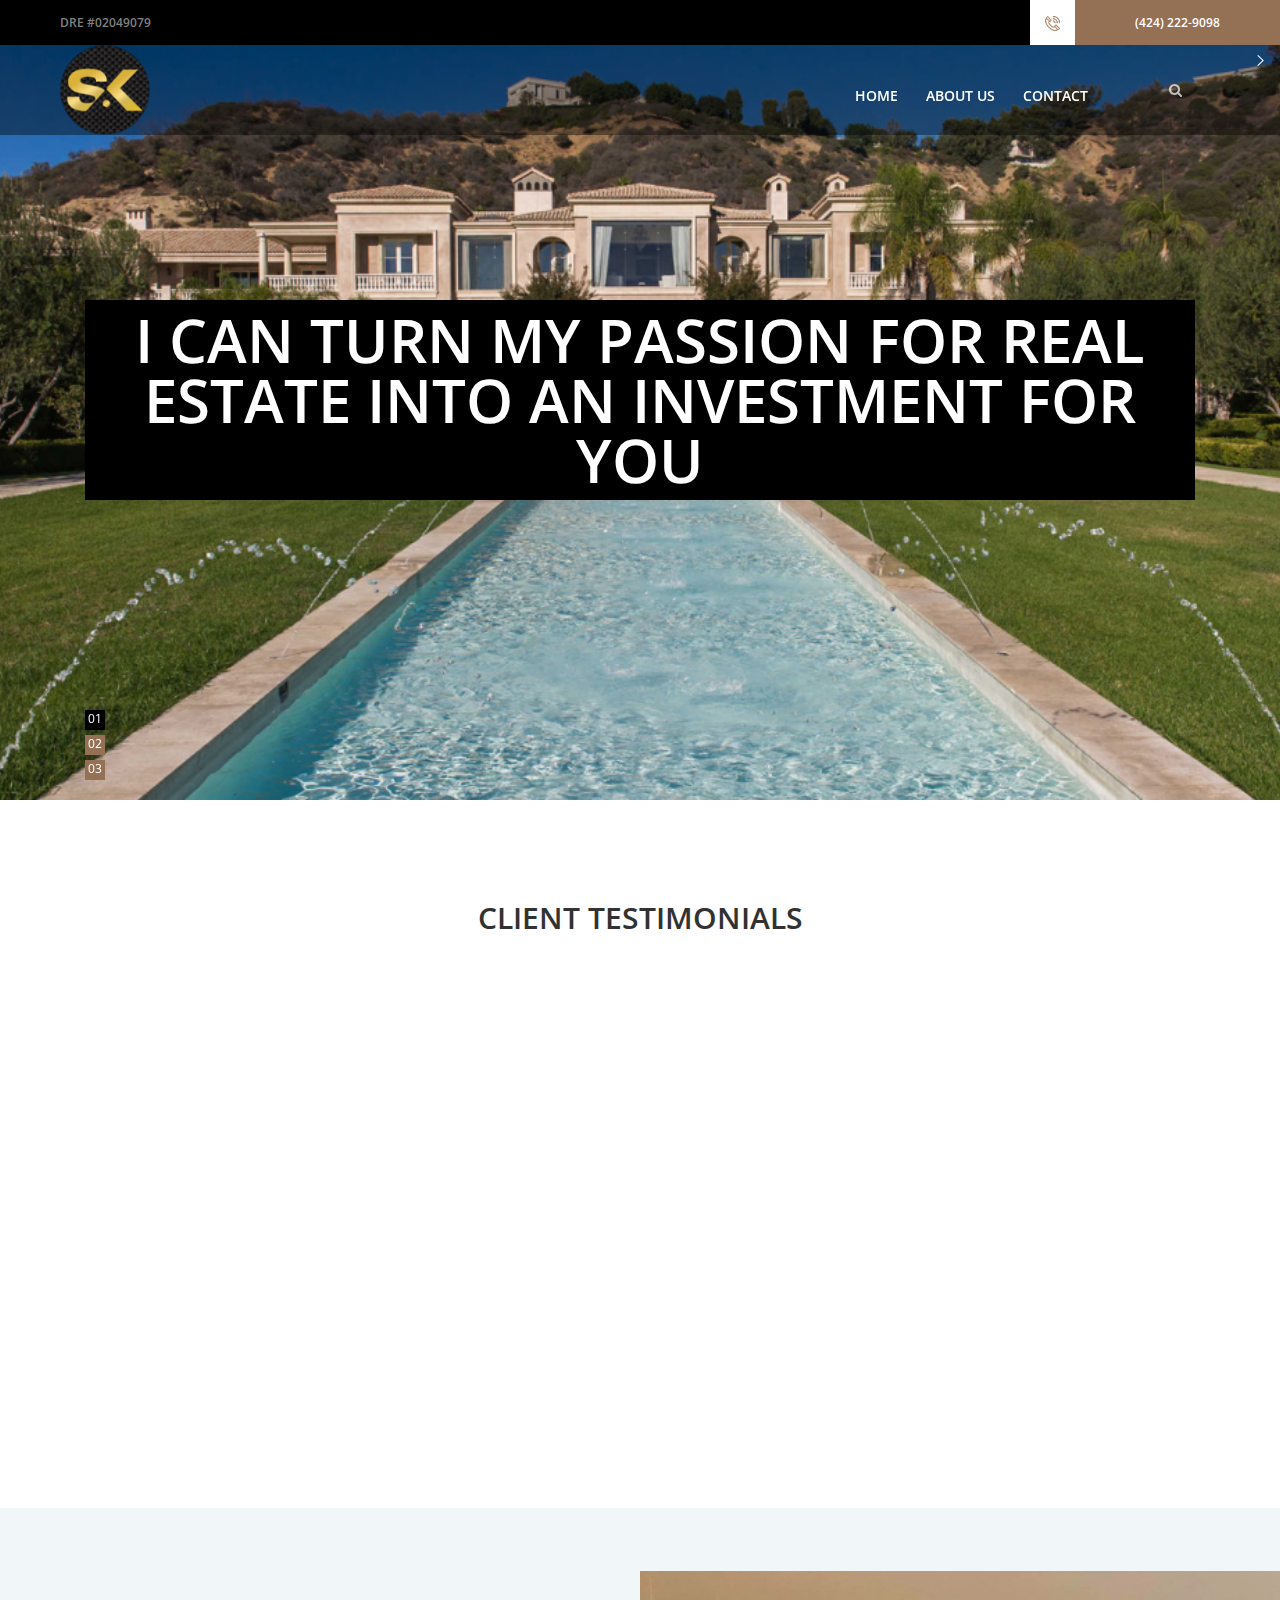
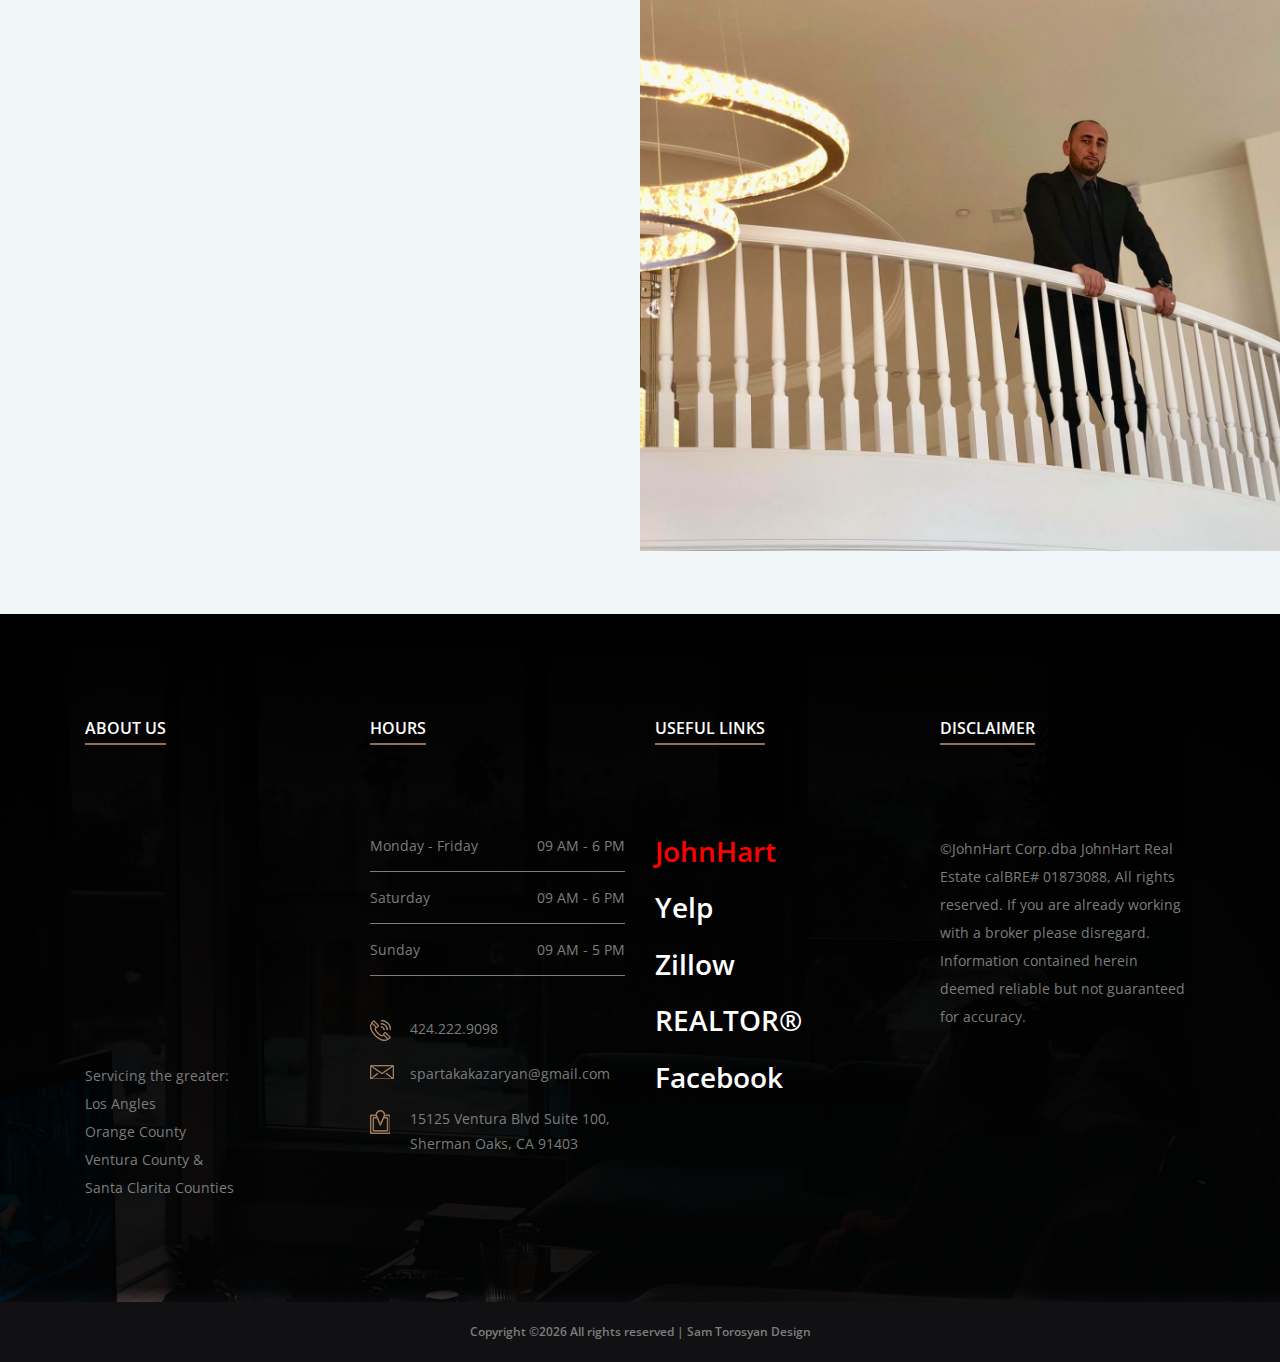
==== commit 3158c6fc: "Update" ====
--- a/index.html
+++ b/index.html
@@ -39,7 +39,7 @@
                         <img src="img/icons/phone-call.png" alt="SK_logo_circle.png">
                     </div>
                     <div class="number">
-                        <a href="424-222-9098">(424) 222-9098</a>
+                        <a href="tel:+1 4242229098">(424) 222-9098</a>
                     </div>
                 </div>
             </div>
@@ -288,7 +288,7 @@
                             </div>
                             <!-- Nav -->
                             <ul class="useful-links-nav  flex-column-center">
-                                <li><a href="https://www.johnhartrealestate.com/agents/528/spartak-kazaryan"><h3><font color="red">John Hart</font></h3></a></li>
+                                <li><a href="https://www.johnhartrealestate.com/agents/528/spartak-kazaryan"><h3><font color="red">JohnHart</font></h3></a></li>
                                 <li><a href="https://www.yelp.com/biz/spartak-kazaryan-johnhart-real-estate-sherman-oaks?uid=uRTLCjTzVAVnB5ZLRVITFw&utm_source=ishare"><h3><font color="white">Yelp</font></h3></h3></a></li>
                                 <li><a href="https://www.zillow.com/profile/Spartak-Kazaryan/"><h3><font color="white">Zillow</h3></a></li></font>
                                 <li><a href="https://www.realtor.com/realestateagents/Spartak-Kazaryan_Glendale_CA_3298498_490854548"><h3><font color="white">REALTOR&reg;</h3></font></a></li>
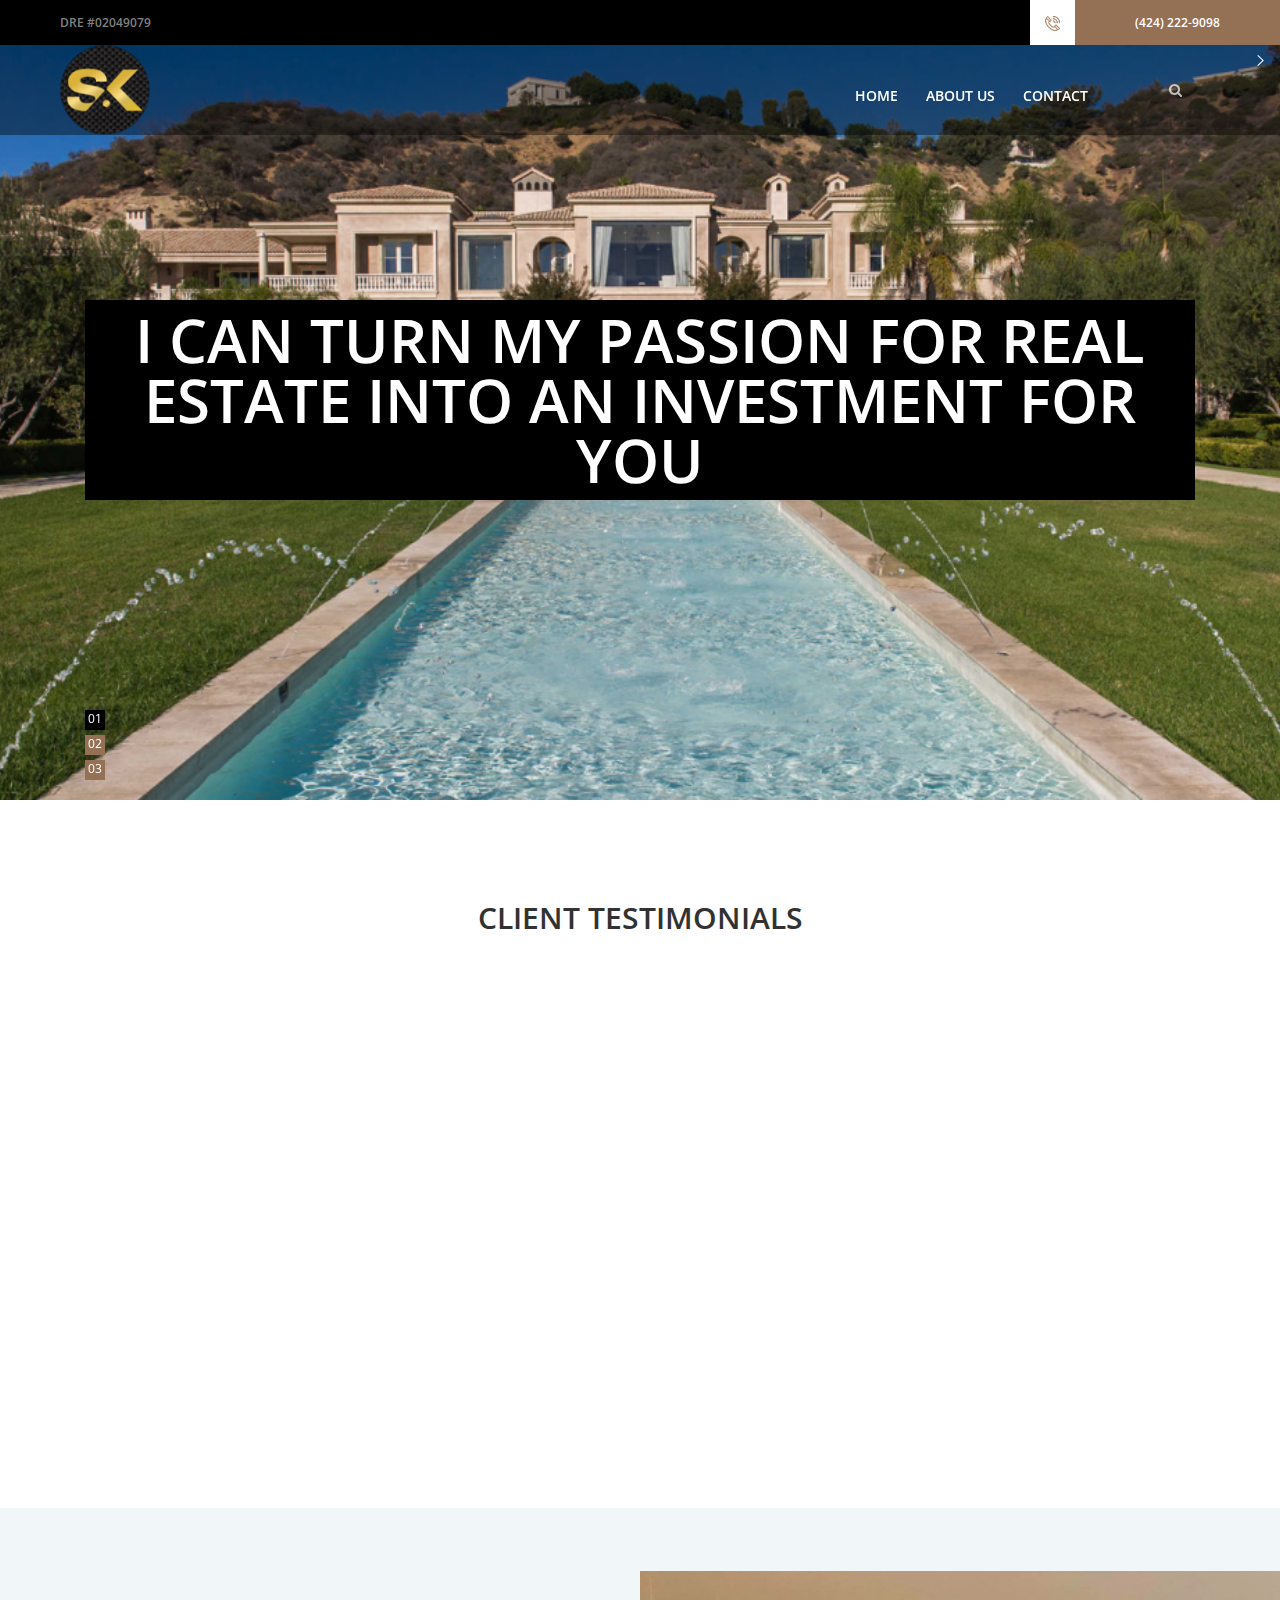
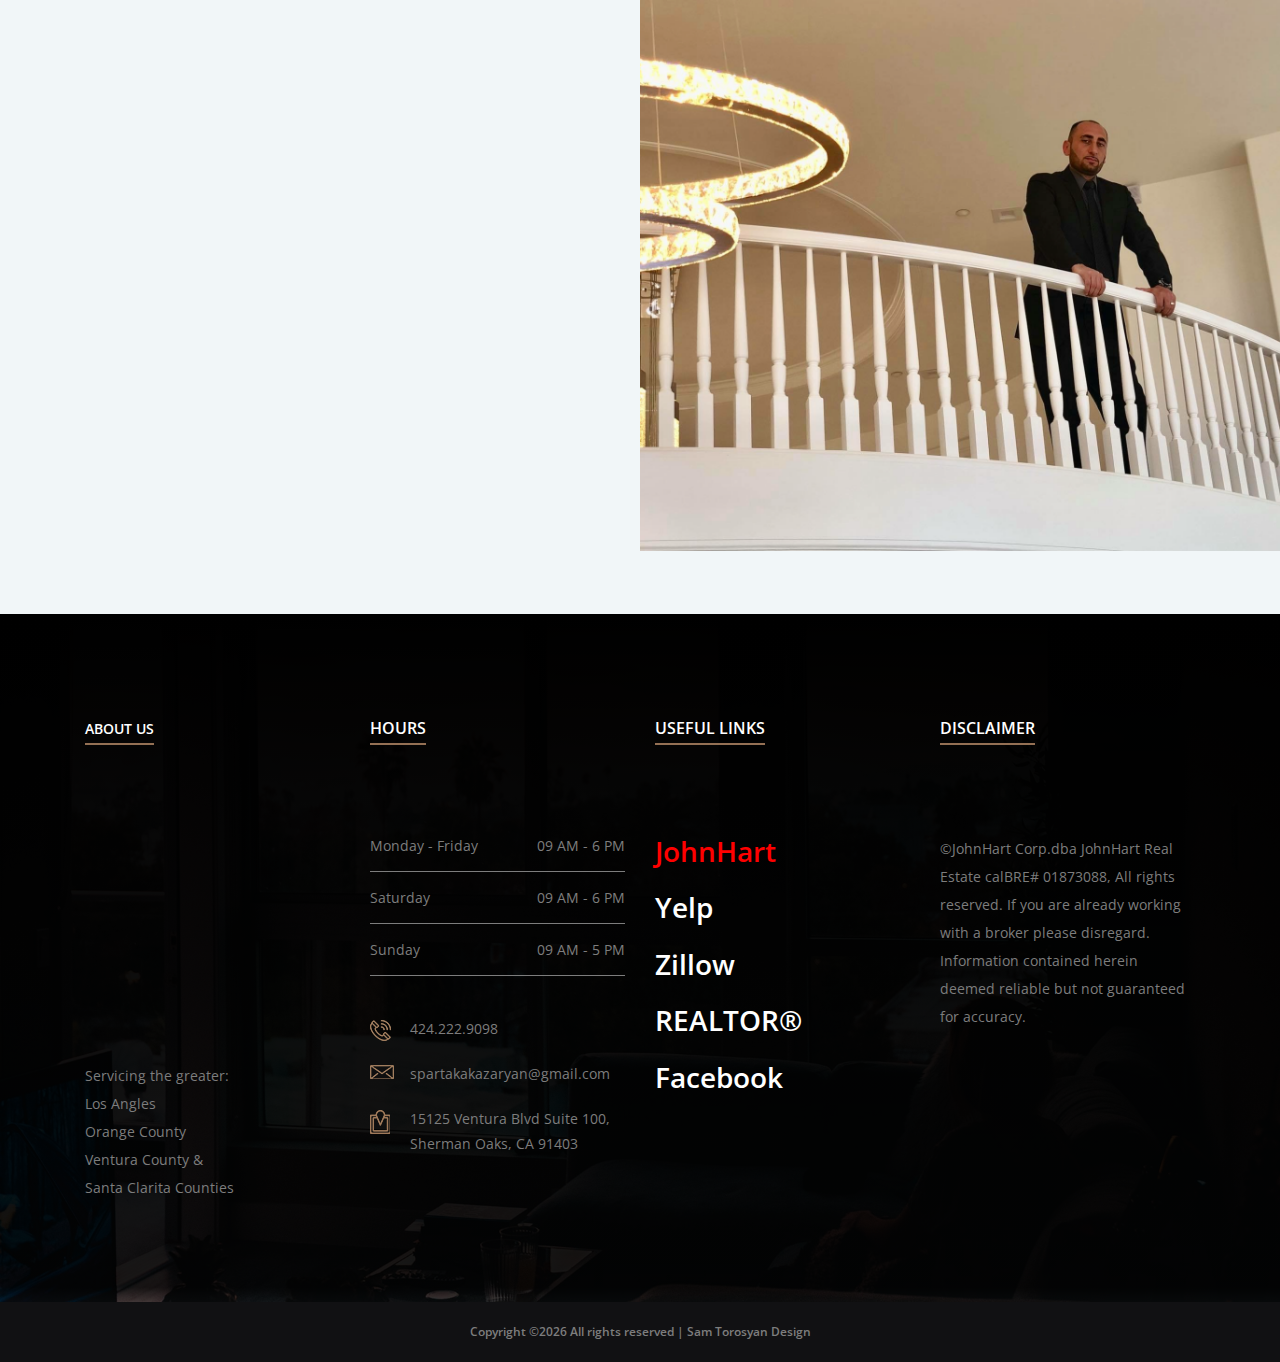
==== commit 7f975895: "dsfadsfa" ====
--- a/index.html
+++ b/index.html
@@ -243,7 +243,7 @@
                         <div class="footer-widget-area mb-100">
                             <!-- Widget Title -->
                             <div class="widget-title">
-                                <h6>About Us</h6>
+                                <h6><a href="about-us.html"><font color="white">About Us</font></a></h6>
                             </div>
                             
 
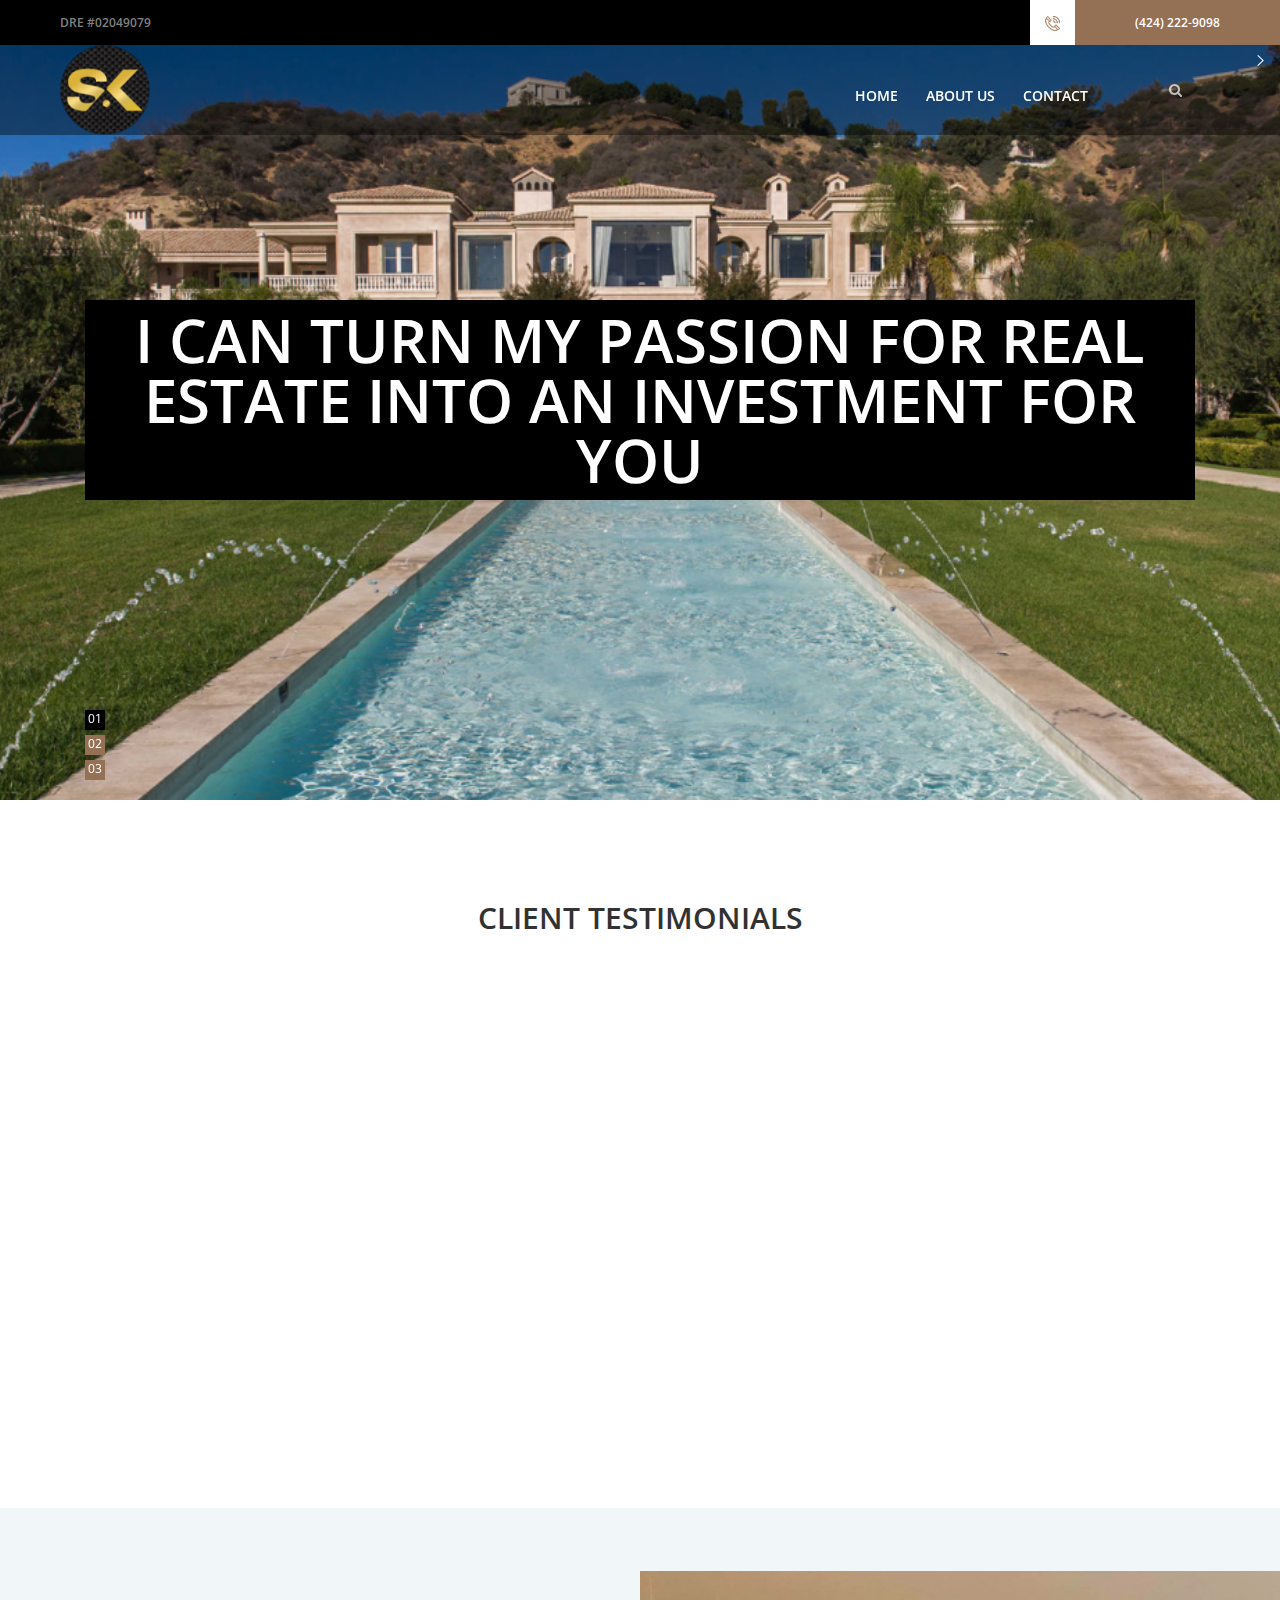
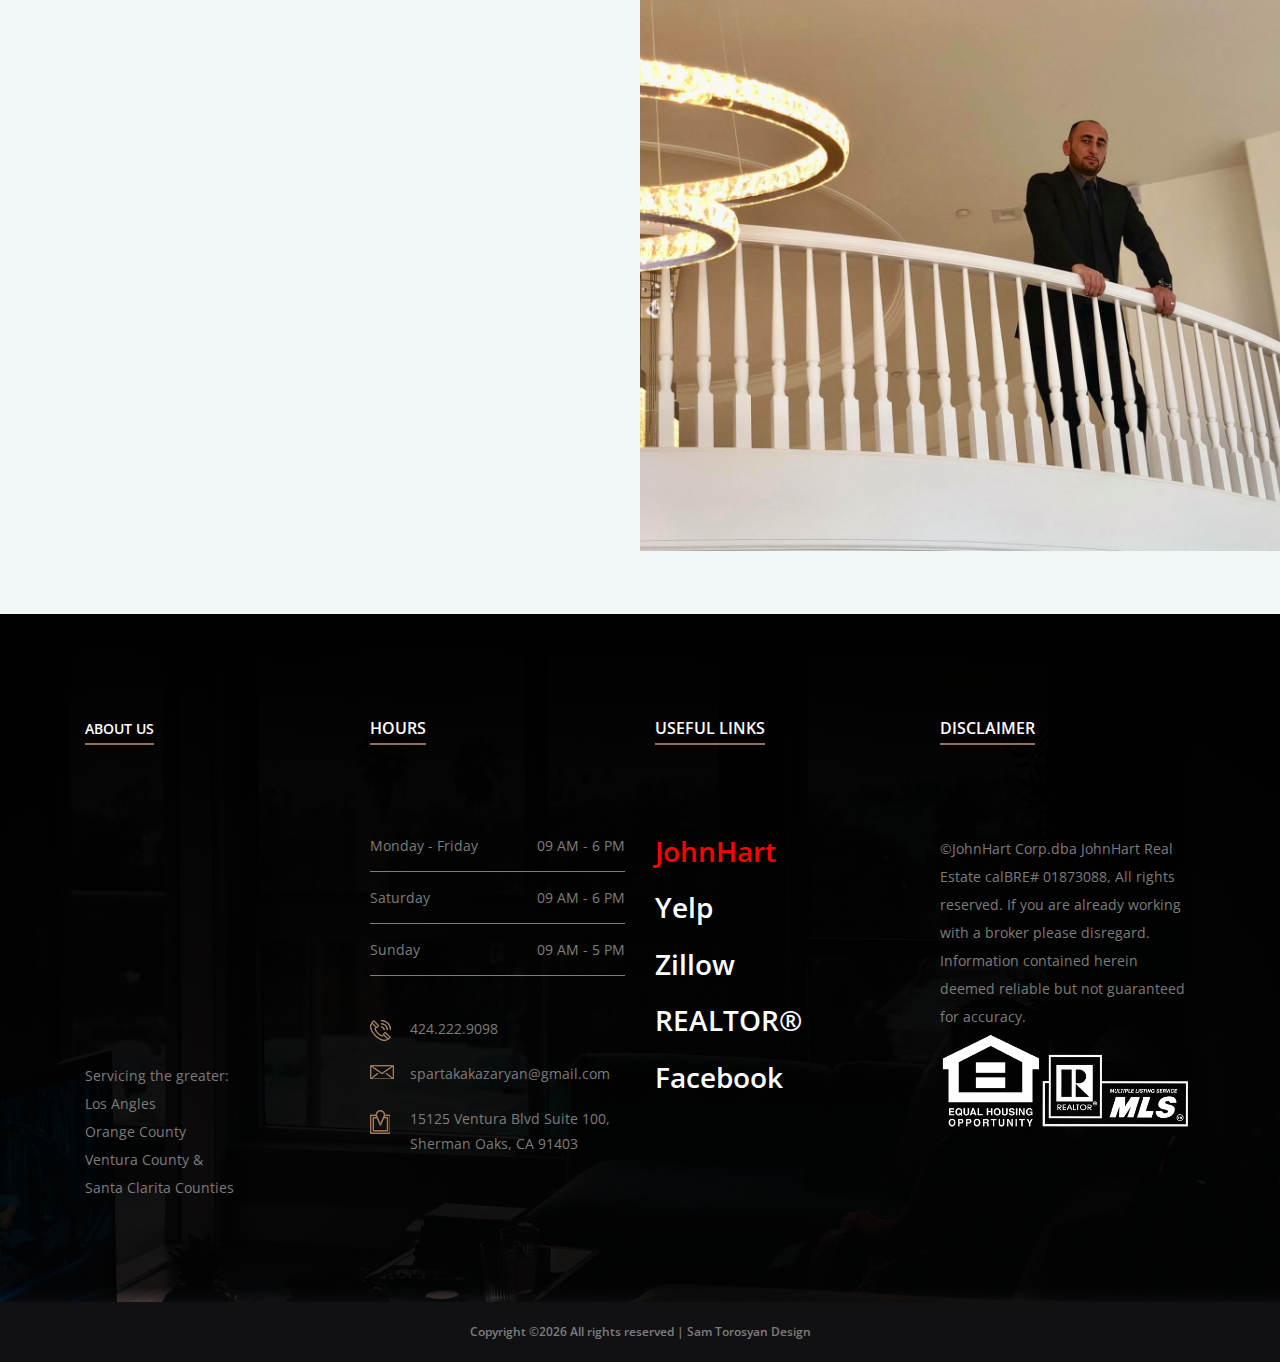
==== commit cc81cdf0: "dfadfa" ====
--- a/index.html
+++ b/index.html
@@ -308,7 +308,10 @@
                                 <h6>Disclaimer</h6>
                             </div>
                             <!-- Featured Properties Slides -->
+                            
                             <p>&copy;JohnHart Corp.dba JohnHart Real Estate calBRE# 01873088, All rights reserved. If you are already working with a broker please disregard. Information contained herein deemed reliable but not guaranteed for accuracy.</p>
+                            <img src="img/bg-img/realtor2.png" alt="SK_logo_circle.png">
+                            
                         </div>
                     </div>
 
--- a/style.css
+++ b/style.css
@@ -1791,3 +1791,4 @@
   color: #7d7d7d; }
 
 /*# sourceMappingURL=style.css.map */
+
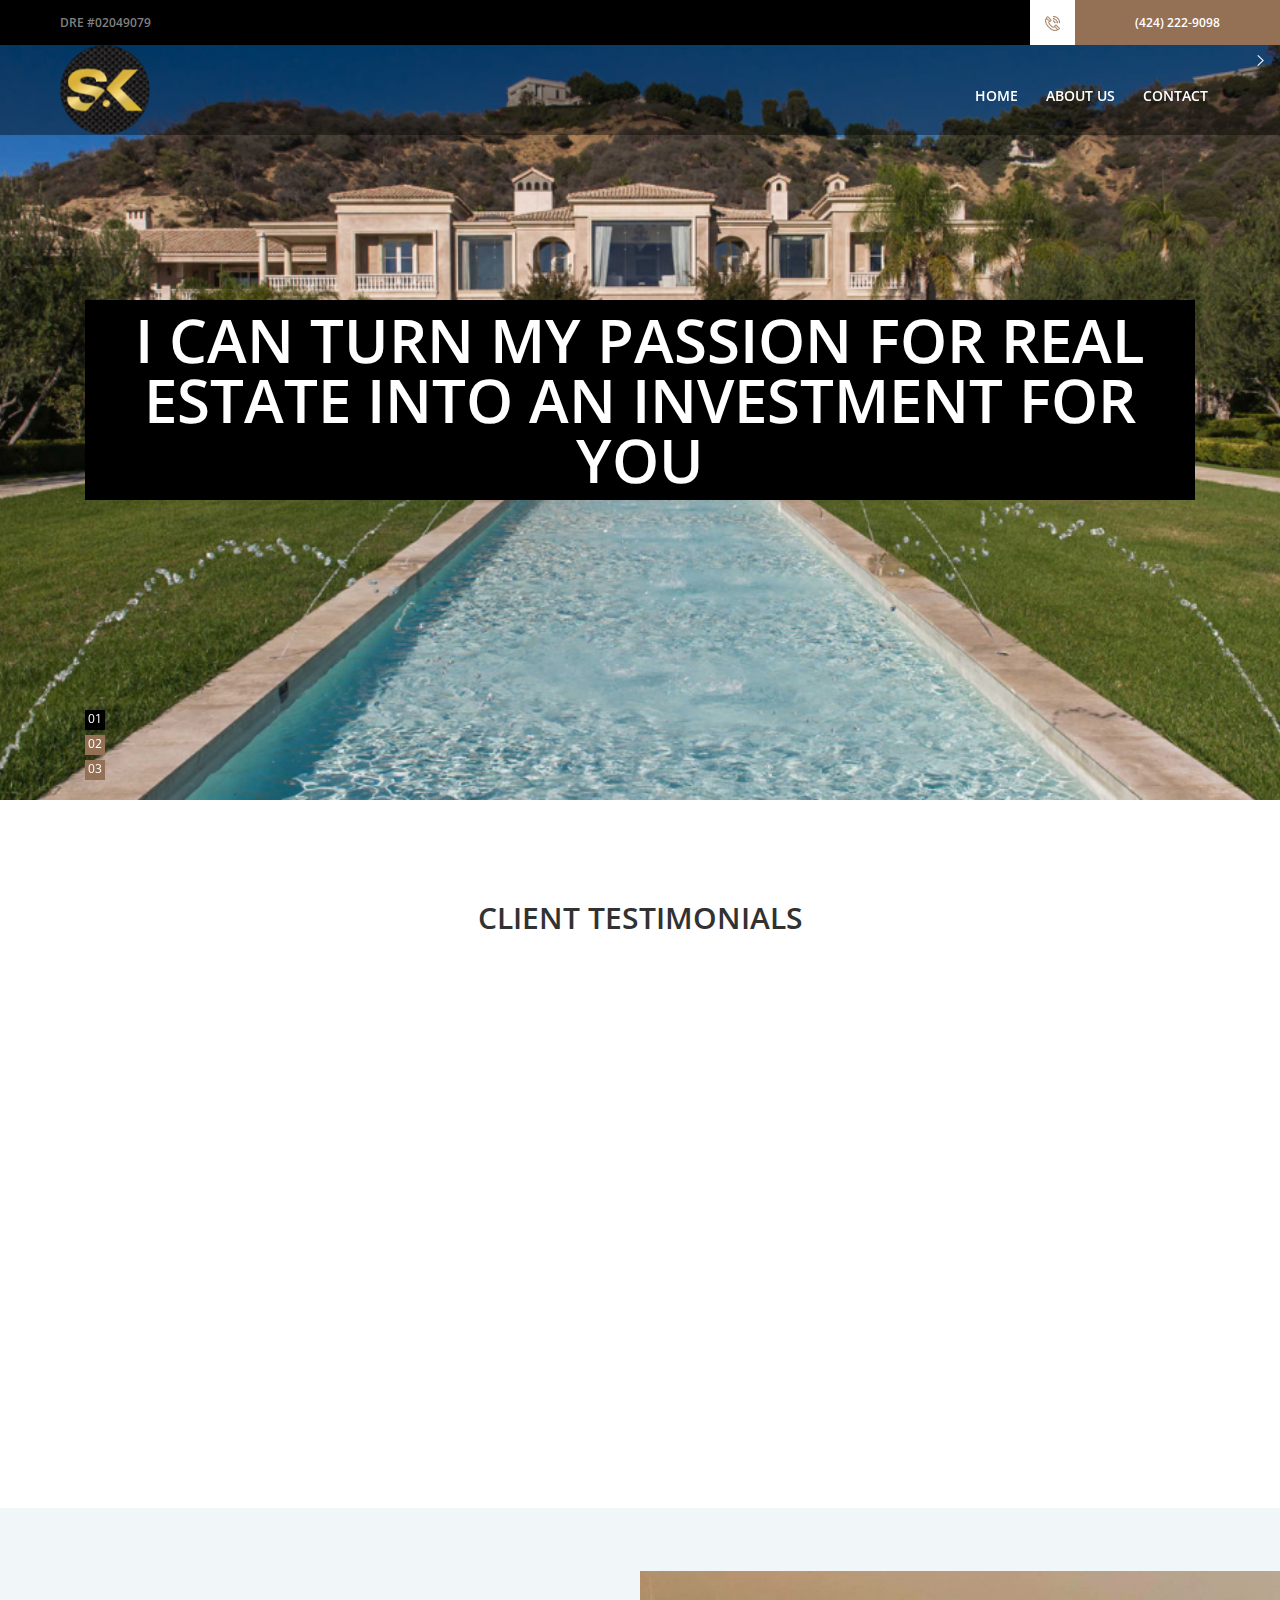
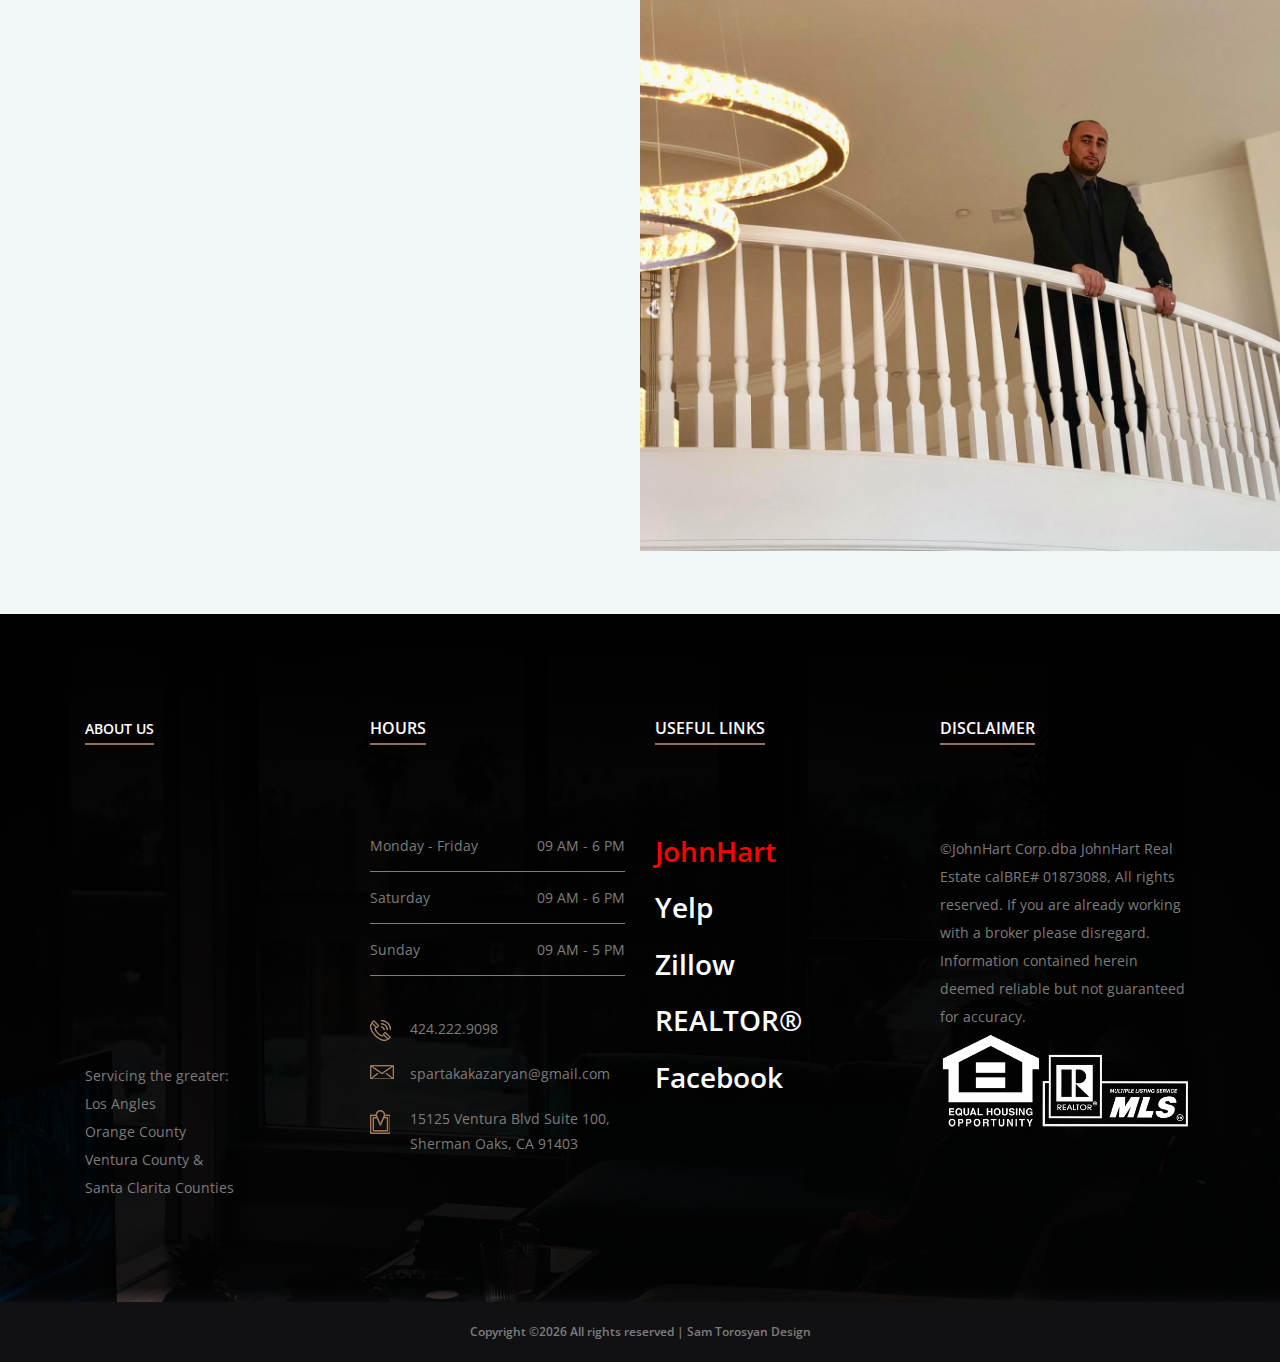
==== commit 36c6e759: "sdfadsF" ====
--- a/index.html
+++ b/index.html
@@ -87,7 +87,7 @@
                                 <li><a href="contact.html">Contact</a></li>
                             </ul>
 
-                            <!-- Search Form -->
+                            <!-- Search Form
                             <div class="south-search-form">
                                 <form action="#" method="post">
                                     <input type="search" name="search" id="search" placeholder="Kazaryan Real Estate Search">
@@ -95,9 +95,9 @@
                                 </form>
                             </div>
 
-                            <!-- Search Button -->
+                           
                             <a href="#" class="searchbtn"><i class="fa" aria-hidden="true"></i></a>
-                        </div>
+                        </div> -->
                         <!-- Nav End -->
                     </div>
                 </nav>
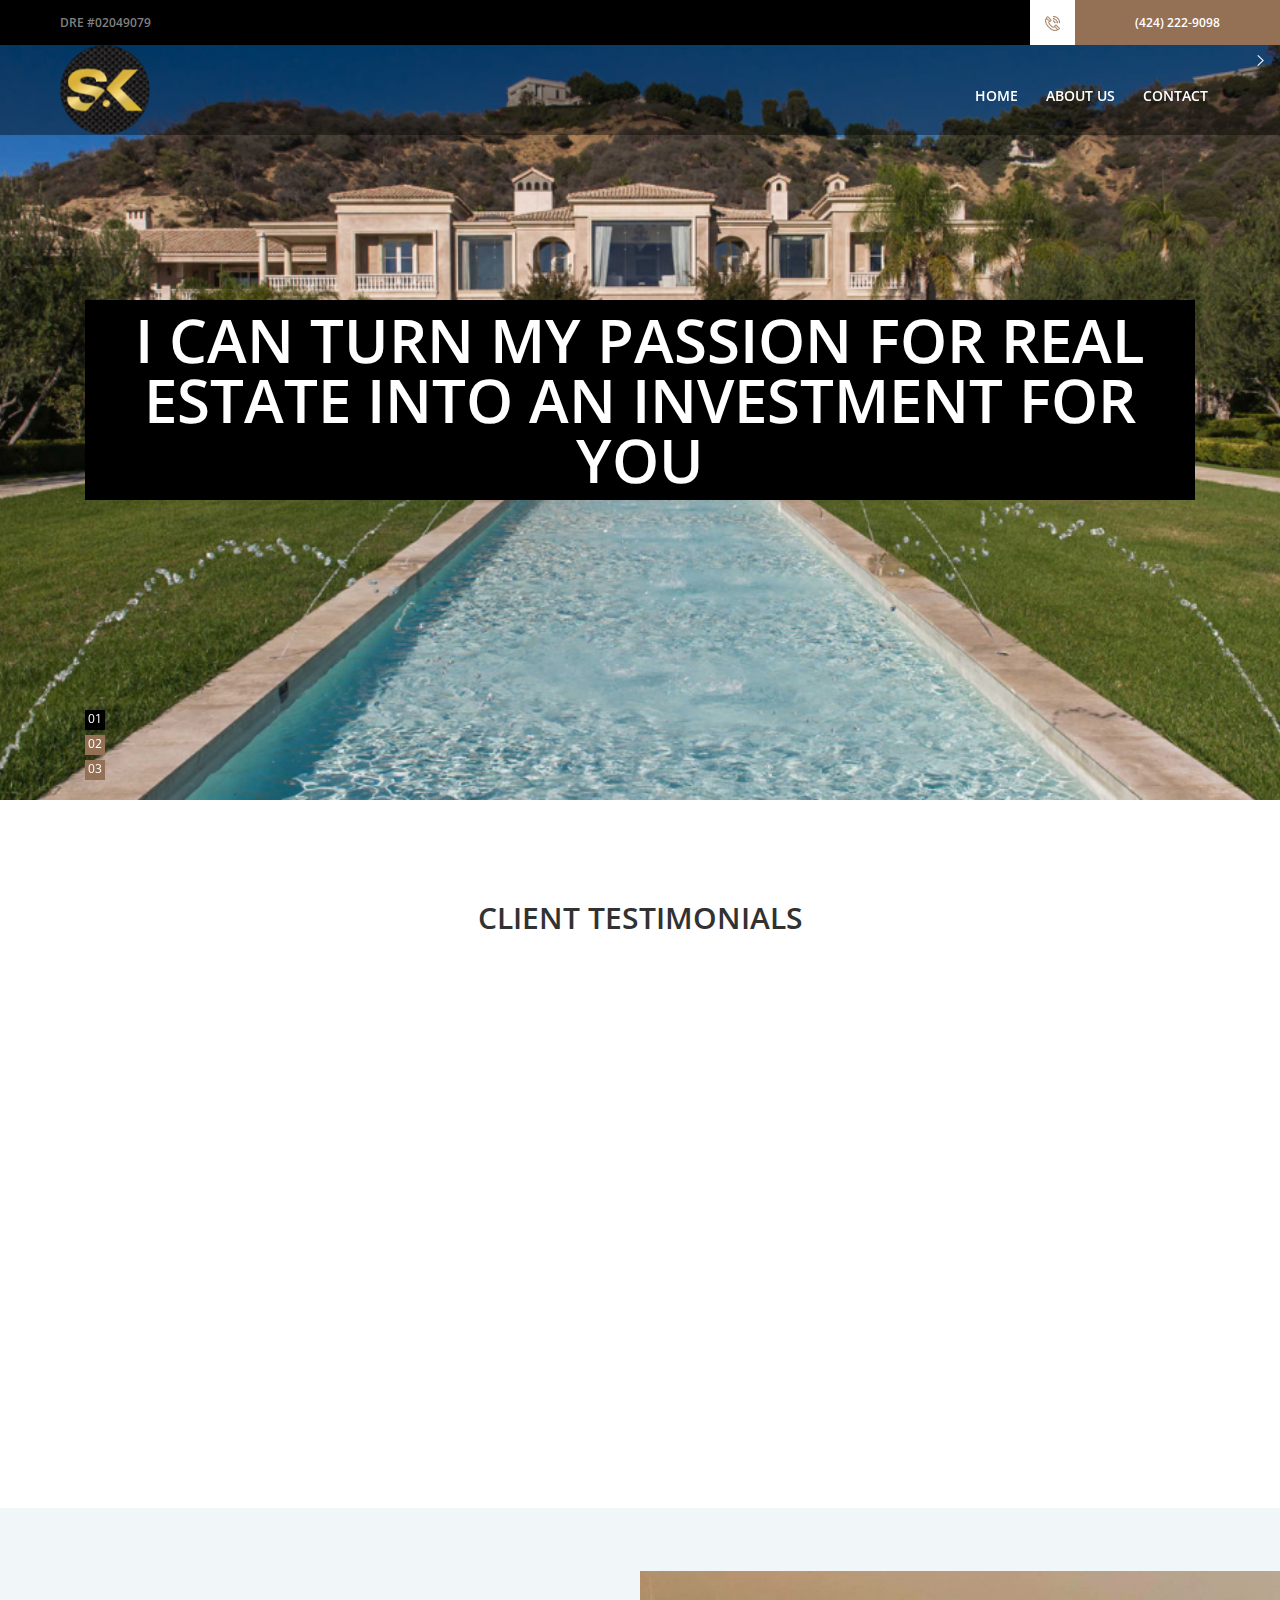
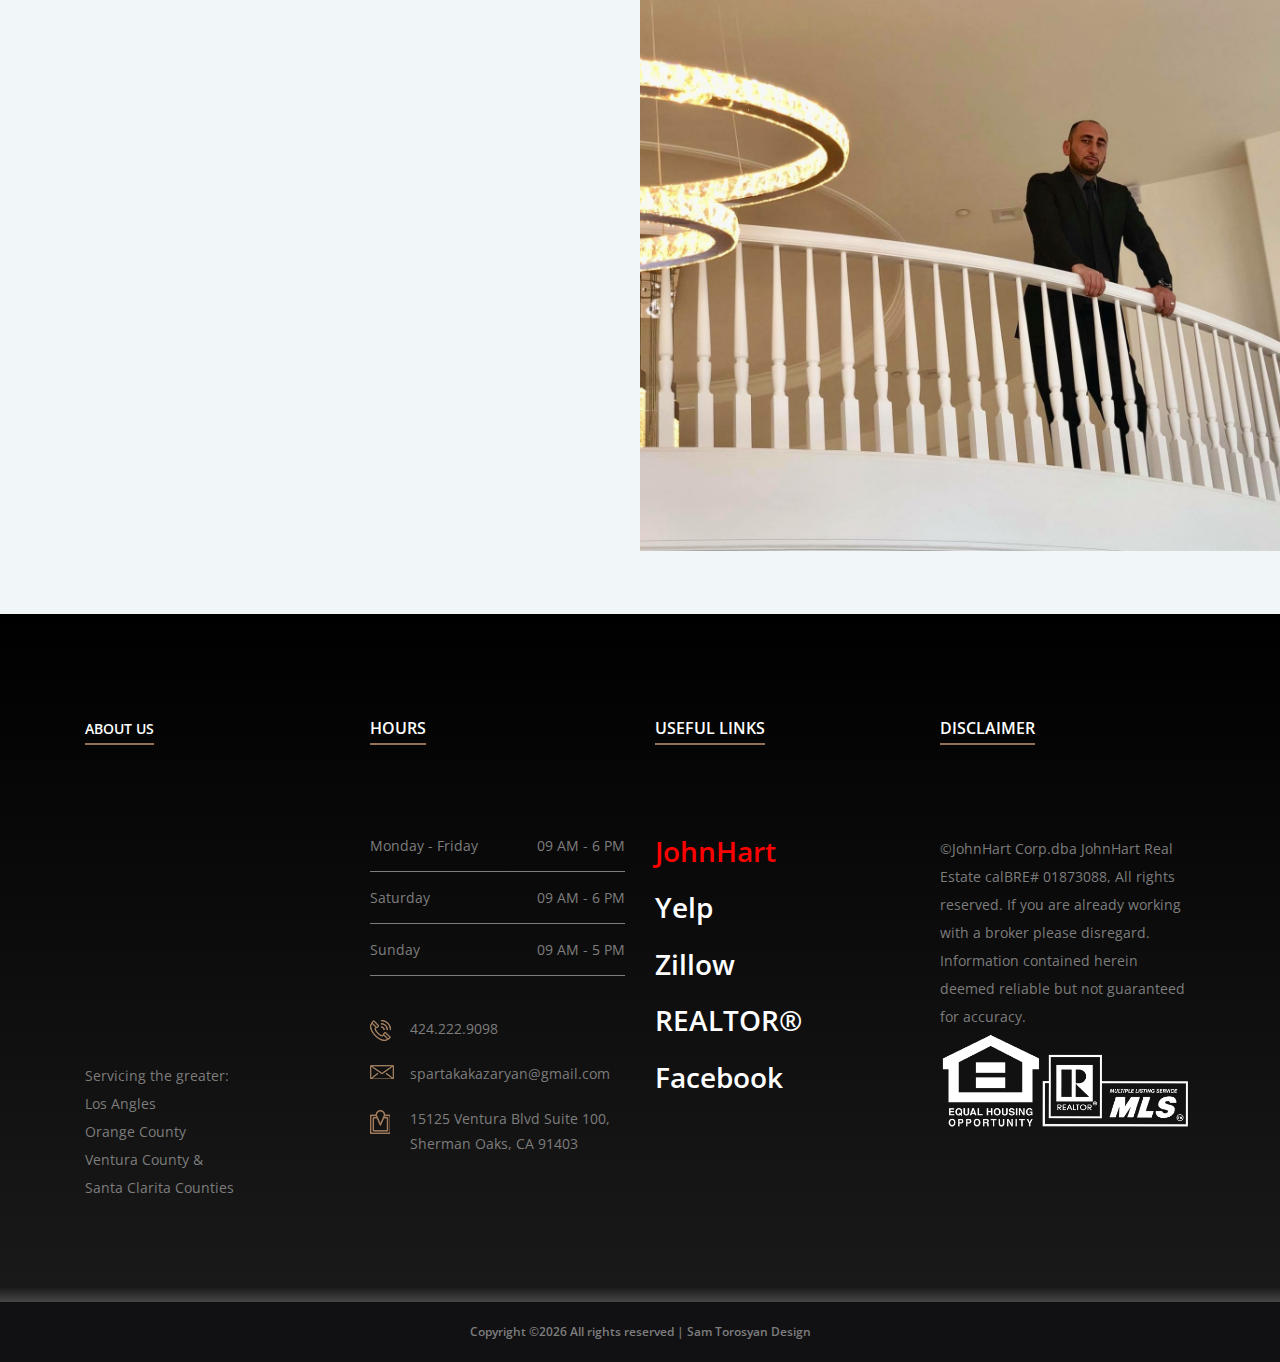
==== commit de2b5ffe: "dfadfa" ====
--- a/index.html
+++ b/index.html
@@ -127,7 +127,7 @@
                     <div class="row h-100 align-items-center">
                         <div class="col-12">
                             <div class="hero-slides-content">
-                                <h2 data-animation="fadeInUp" data-delay="100ms">LET ME HELP YOU</h2>
+                                <h2 data-animation="fadeInUp" data-delay="100ms">DEFINED BY SERVICE & EXPERTISE</h2>
                             </div>
                         </div>
                     </div>
@@ -232,7 +232,7 @@
     <!-- ##### Editor Area End ##### -->
 
     <!-- ##### Footer Area Start ##### -->
-    <footer class="footer-area section-padding-100-0 bg-img gradient-background-overlay" style="background-image: url(img/bg-img/cta.jpg);">
+    <footer class="footer-area section-padding-100-0 bg-img gradient-background-overlay" style="background-image: url();">
         <!-- Main Footer Area -->
         <div class="main-footer-area">
             <div class="container">
